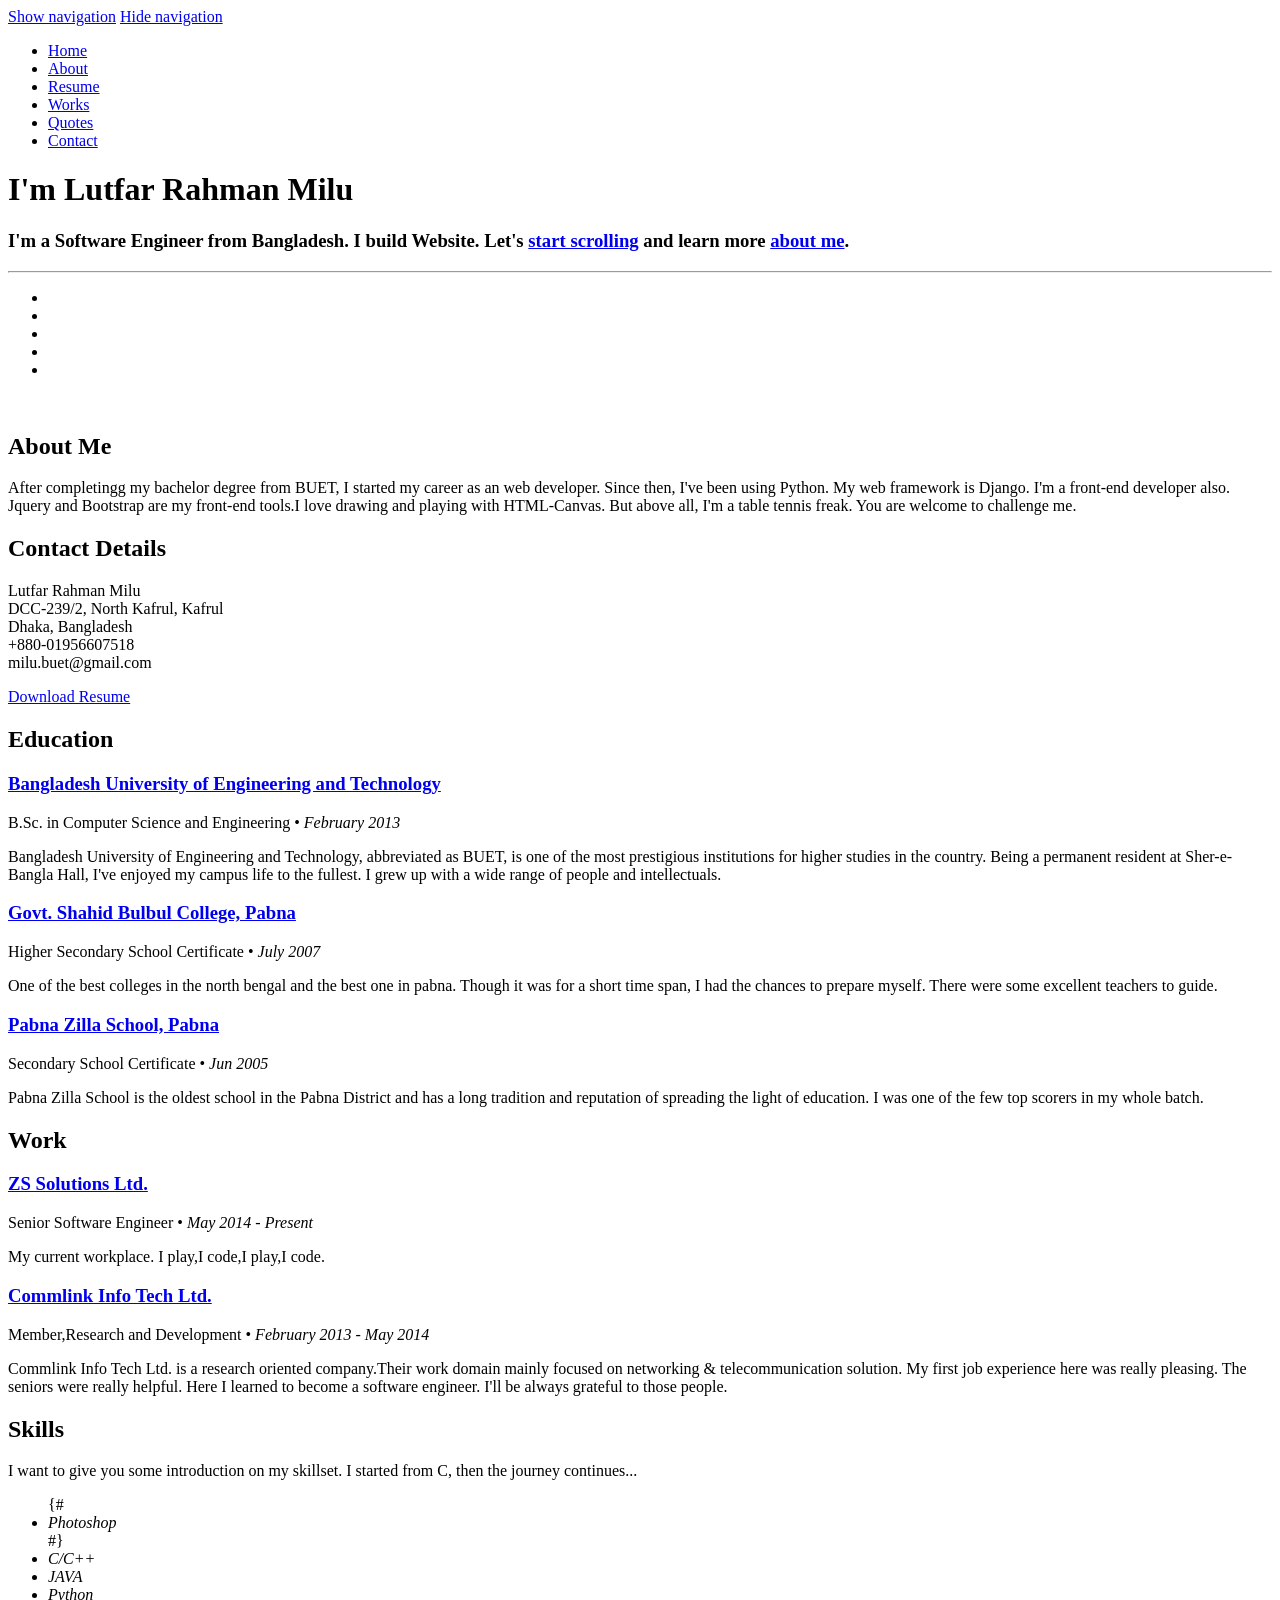
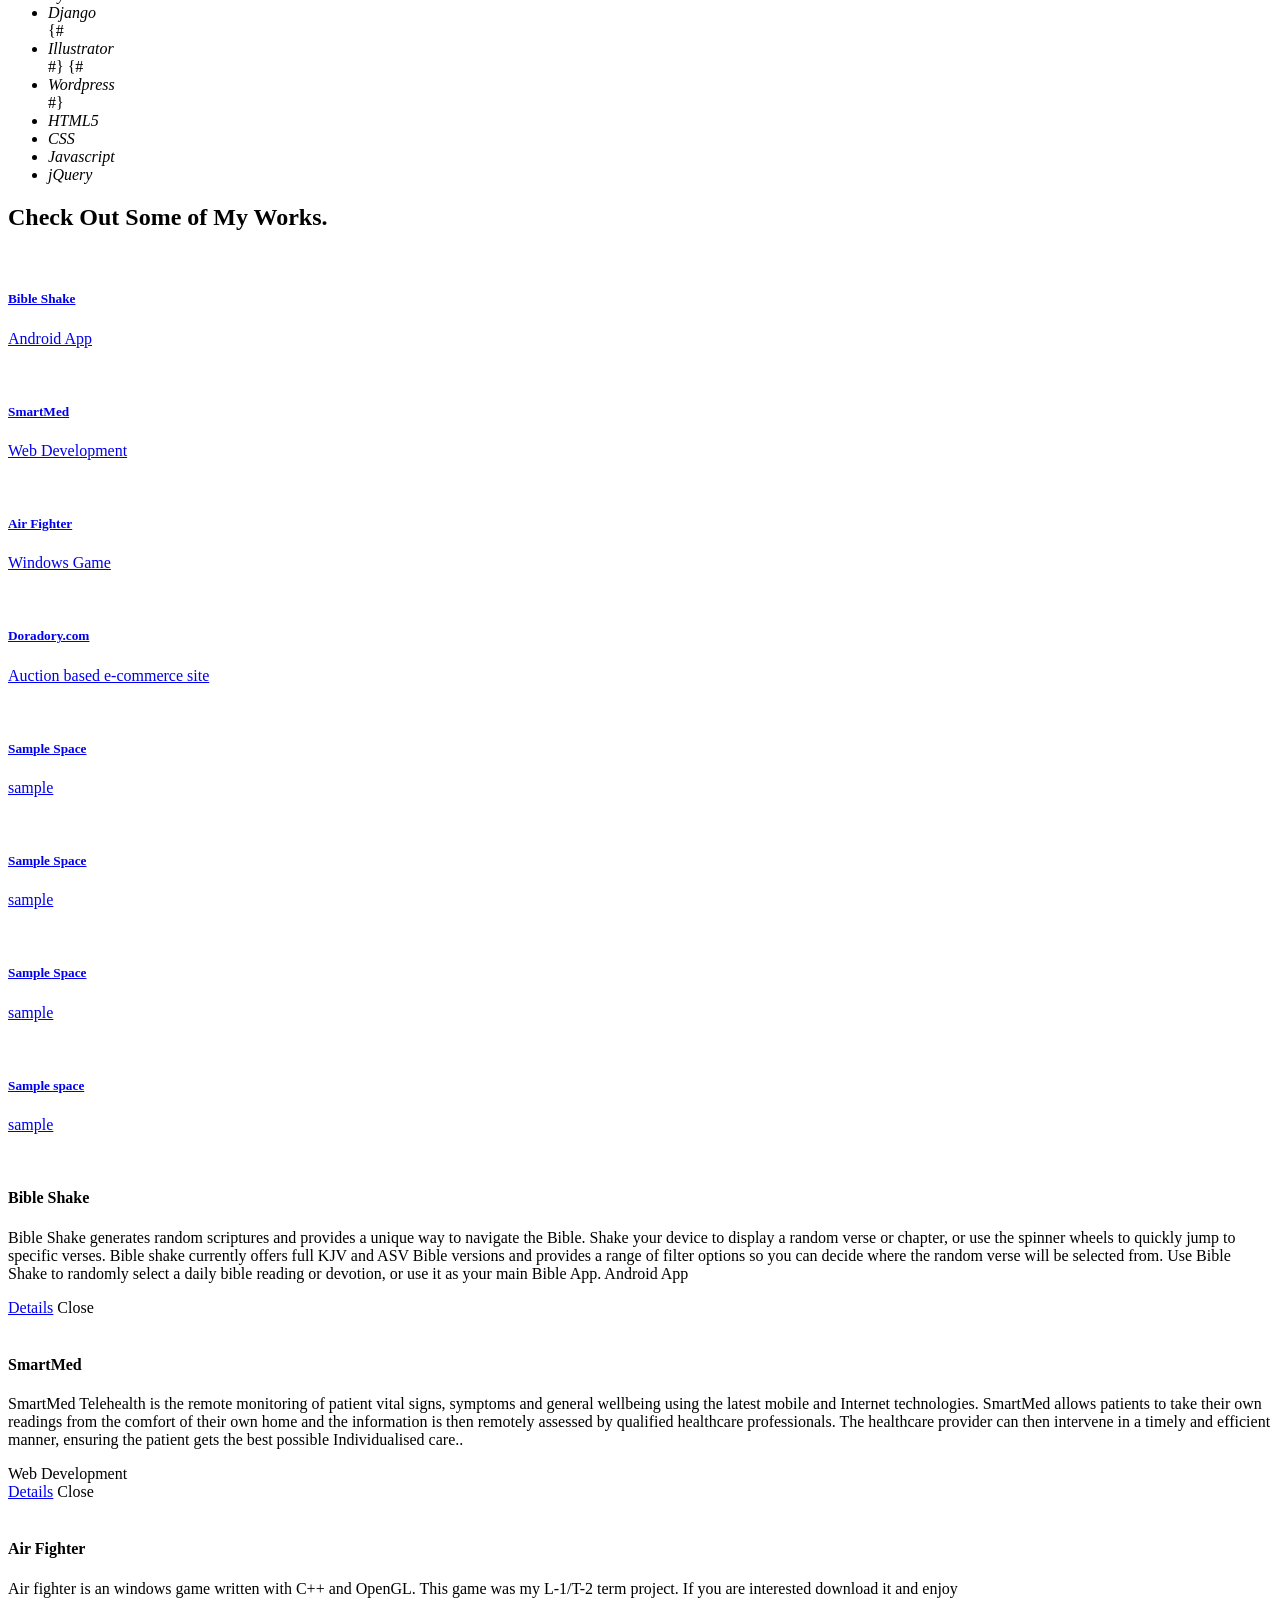
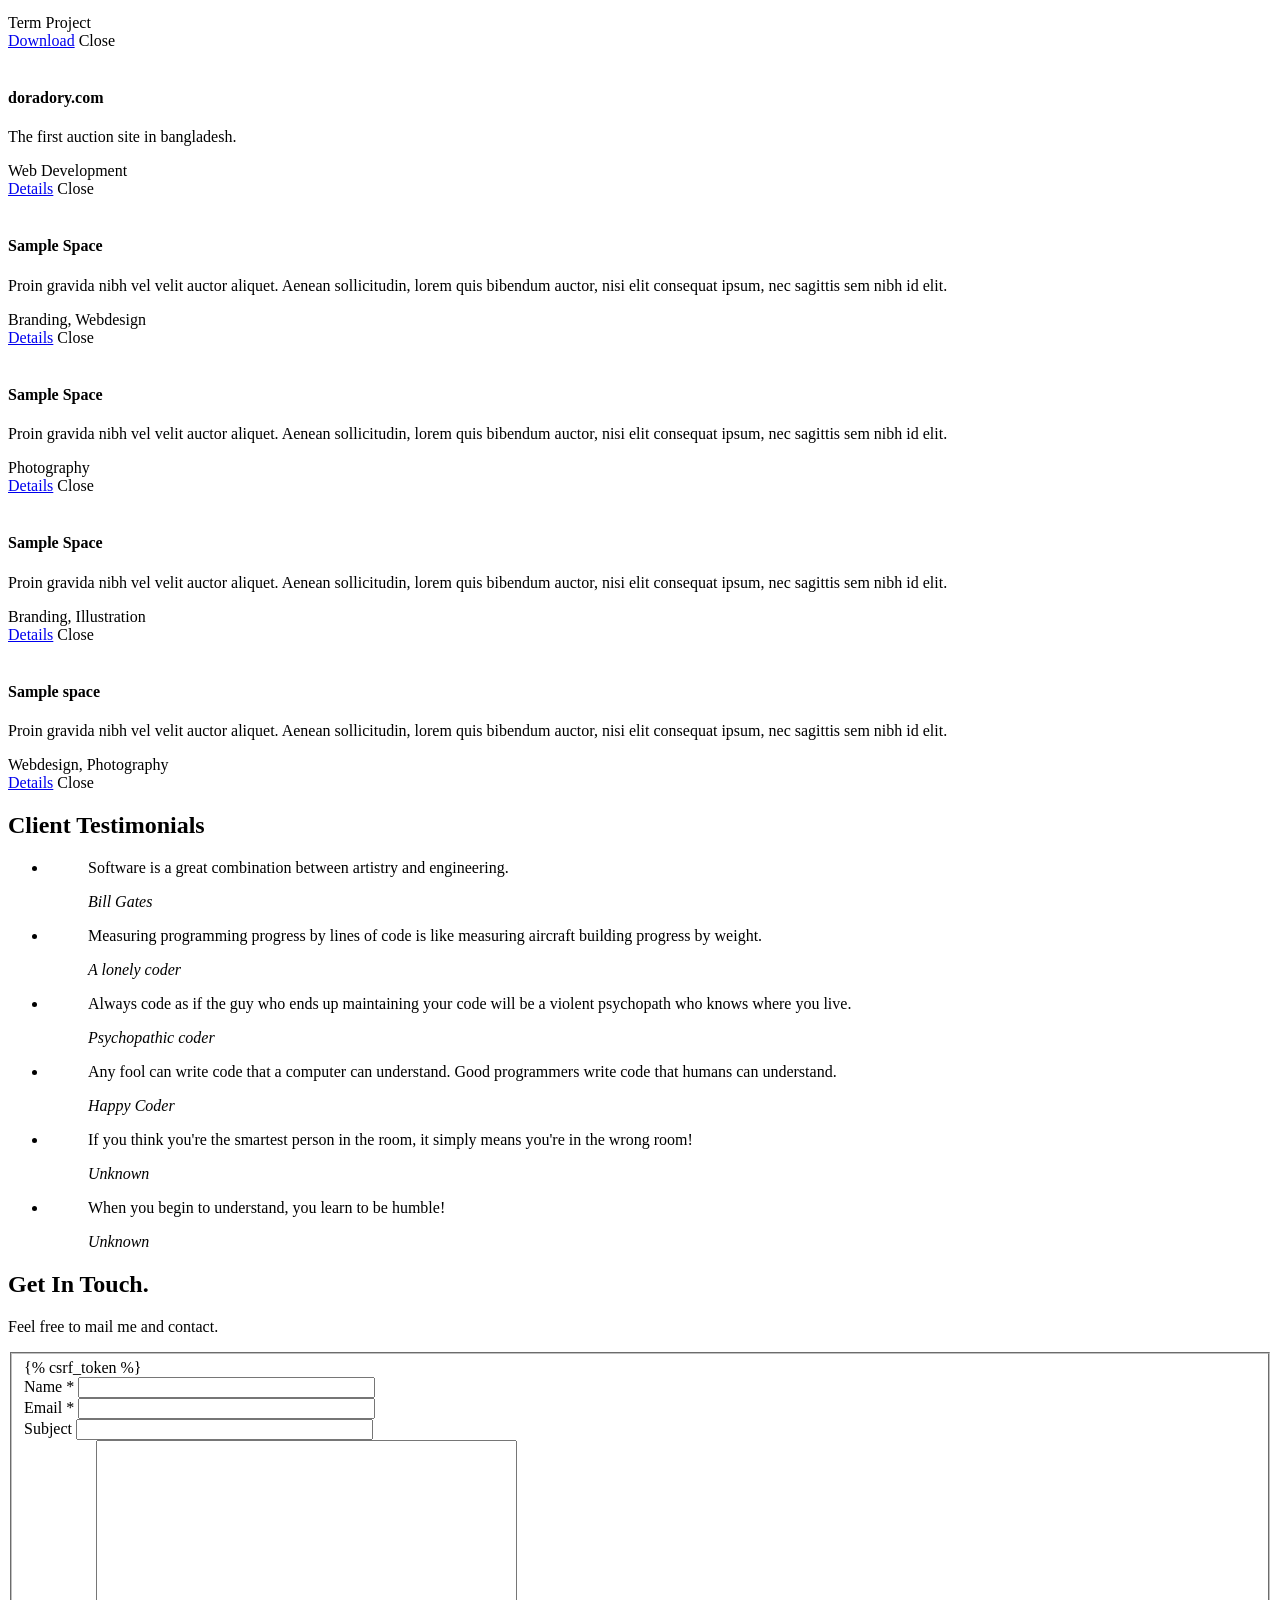
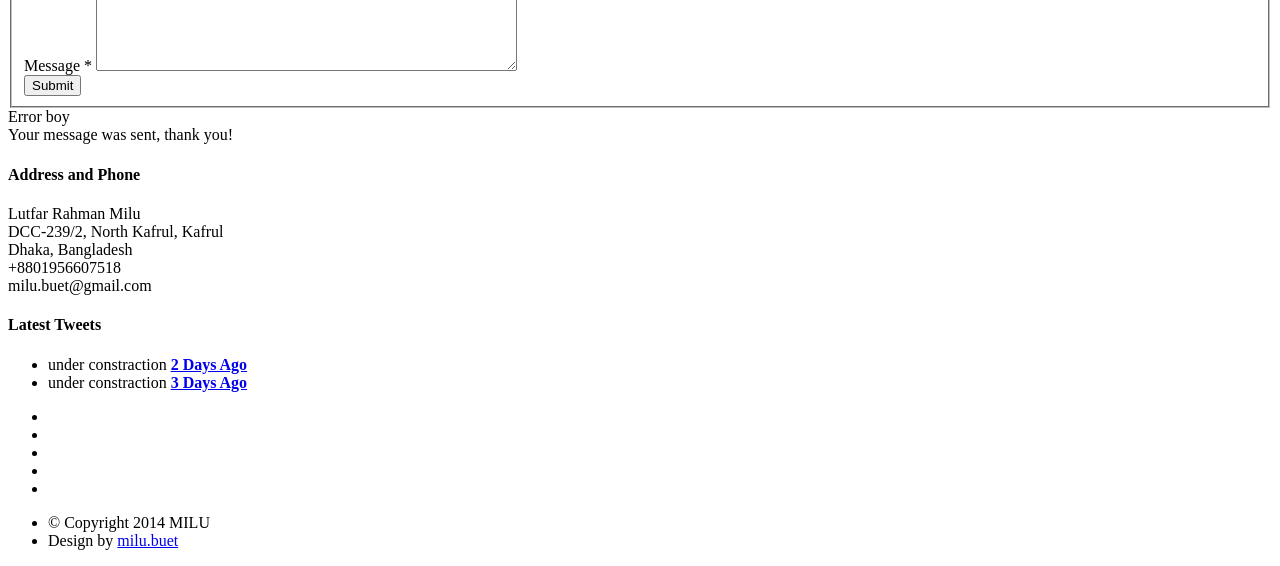
==== templates/OnePage/index.html @ 44014451 "28 up" ====
<!DOCTYPE html>
<!--[if lt IE 8 ]><html class="no-js ie ie7" lang="en"> <![endif]-->
<!--[if IE 8 ]><html class="no-js ie ie8" lang="en"> <![endif]-->
<!--[if (gte IE 8)|!(IE)]><!--><html class="no-js" lang="en"> <!--<![endif]-->
<head>

   <!--- Basic Page Needs
   ================================================== -->
   <meta charset="utf-8">
	<title>Lutfar Rahman Milu</title>
	<meta name="description" content="">
	<meta name="author" content="milu" >

   <!-- Mobile Specific Metas
   ================================================== -->
	<meta name="viewport" content="width=device-width, initial-scale=1, maximum-scale=1">

	<!-- CSS
    ================================================== -->
   <link rel="stylesheet" href="static/OnePage/css/default.css">
	<link rel="stylesheet" href="static/OnePage/css/layout.css">
   <link rel="stylesheet" href="static/OnePage/css/media-queries.css">
   <link rel="stylesheet" href="static/OnePage/css/magnific-popup.css">

   <!-- Script
   ================================================== -->
	<script src="static/OnePage/js/modernizr.js"></script>

   <!-- Favicons
	================================================== -->
	<link rel="shortcut icon" href="static/OnePage/favicon.png" >

</head>

<body>

   <!-- Header
   ================================================== -->
   <header id="home">

      <nav id="nav-wrap">

         <a class="mobile-btn" href="#nav-wrap" title="Show navigation">Show navigation</a>
	      <a class="mobile-btn" href="#" title="Hide navigation">Hide navigation</a>

         <ul id="nav" class="nav">
            <li class="current"><a class="smoothscroll" href="#home">Home</a></li>
            <li><a class="smoothscroll" href="#about">About</a></li>
	         <li><a class="smoothscroll" href="#resume">Resume</a></li>
            <li><a class="smoothscroll" href="#portfolio">Works</a></li>
            <li><a class="smoothscroll" href="#testimonials">Quotes</a></li>
            <li><a class="smoothscroll" href="#contact">Contact</a></li>
         </ul> <!-- end #nav -->

      </nav> <!-- end #nav-wrap -->

      <div class="row banner">
         <div class="banner-text">
            <h1 class="responsive-headline">I'm Lutfar Rahman Milu</h1>
            <h3>I'm a <span>Software Engineer</span> from <span>Bangladesh</span>. I build <span>Website</span>.
             Let's <a class="smoothscroll" href="#about">start scrolling</a>
            and learn more <a class="smoothscroll" href="#about">about me</a>.</h3>
            <hr />
            <ul class="social">
               <li><a href="https://www.facebook.com/milu.buet"><i class="fa fa-facebook"></i></a></li>
               <li><a href="https://www.twitter.com/milu_buet"><i class="fa fa-twitter"></i></a></li>
               <li><a href="https://plus.google.com/u/0/+LutfarRahmanMilu"><i class="fa fa-google-plus"></i></a></li>
               <li><a href="https://www.linkedin.com/profile/view?id=76467969"><i class="fa fa-linkedin"></i></a></li>
               <li><a href="#"><i class="fa fa-skype"></i></a></li>
            </ul>
         </div>
      </div>

      <p class="scrolldown">
         <a class="smoothscroll" href="#about"><i class="icon-down-circle"></i></a>
      </p>

   </header> <!-- Header End -->


   <!-- About Section
   ================================================== -->
   <section id="about">

      <div class="row">

         <div class="three columns">

            <img class="profile-pic"  src="static/OnePage/images/profilepic_milu.jpg" alt="" />

         </div>

         <div class="nine columns main-col">

            <h2>About Me</h2>

            <p>After completingg my bachelor degree from BUET, I started my career as an web developer. Since then, I've been using Python.
             My web framework is Django. I'm a front-end developer also. Jquery and Bootstrap are my front-end tools.I love drawing and playing with HTML-Canvas.
             But above all, I'm a table tennis freak. You are welcome to challenge me.
            </p>

            <div class="row">

               <div class="columns contact-details">

                  <h2>Contact Details</h2>
                  <p class="address">
						   <span>Lutfar Rahman Milu</span><br>
						   <span>DCC-239/2, North Kafrul, Kafrul<br>
						          Dhaka, Bangladesh
                     </span><br>
						   <span>+880-01956607518</span><br>
                     <span>milu.buet@gmail.com</span>
					   </p>

               </div>

               <div class="columns download">
                  <p>
                     <a href="static/OnePage/pdf/Resume_Milu.pdf" class="button"><i class="fa fa-download"></i>Download Resume</a>
                  </p>
               </div>

            </div> <!-- end row -->

         </div> <!-- end .main-col -->

      </div>

   </section> <!-- About Section End-->


   <!-- Resume Section
   ================================================== -->
   <section id="resume">

      <!-- Education
      ----------------------------------------------- -->
      <div class="row education">

         <div class="three columns header-col">
            <h1><span>Education</span></h1>
         </div>

         <div class="nine columns main-col">

            <div class="row item">

               <div class="twelve columns">

                  <h3><a href="http://www.buet.ac.bd/">Bangladesh University of Engineering and Technology</a></h3>
                  <p class="info">B.Sc. in Computer Science and Engineering <span>&bull;</span> <em class="date">February 2013</em></p>

                  <p>
                   Bangladesh University of Engineering and Technology, abbreviated as BUET, is one of the most prestigious institutions for higher studies in the country.
                   Being a permanent resident at Sher-e-Bangla Hall, I've enjoyed my campus life to the fullest. I grew up with a wide range of people and intellectuals.
                  </p>

               </div>

            </div> <!-- item end -->
             <div class="row item">

               <div class="twelve columns">

                  <h3><a href="http://gsbcp.gov.bd/">Govt. Shahid Bulbul College, Pabna</a></h3>
                  <p class="info">Higher Secondary School Certificate <span>&bull;</span> <em class="date">July 2007</em></p>

                  <p>
                   One of the best colleges in the north bengal and the best one in pabna. Though it was for a short time span, I had the chances to prepare myself.
                   There were some excellent teachers to guide.
                  </p>

               </div>

            </div> <!-- item end -->
             <div class="row item">

               <div class="twelve columns">

                  <h3><a href="http://pabnazillaschool.com/">Pabna Zilla School, Pabna</a></h3>
                  <p class="info">Secondary School Certificate <span>&bull;</span> <em class="date">Jun 2005</em></p>

                  <p>
                   Pabna Zilla School is the oldest school in the Pabna District and has a long tradition and reputation of spreading the light of education.
                   I was one of the few top scorers in my whole batch.
                  </p>

               </div>

            </div> <!-- item end -->

         </div> <!-- main-col end -->

      </div> <!-- End Education -->


      <!-- Work
      ----------------------------------------------- -->
      <div class="row work">

         <div class="three columns header-col">
            <h1><span>Work</span></h1>
         </div>

         <div class="nine columns main-col">

            <div class="row item">

               <div class="twelve columns">

                  <h3><a href="http://zssbd.com/">ZS Solutions Ltd.</a></h3>
                  <p class="info">Senior Software Engineer <span>&bull;</span> <em class="date">May 2014 - Present</em></p>

                  <p>
                  My current workplace. I play,I code,I play,I code.
                  </p>

               </div>

            </div> <!-- item end -->

            <div class="row item">

               <div class="twelve columns">

                  <h3><a href="http://www.commlinkinfotech.com/showDocument.php?documentid=100"> Commlink Info Tech Ltd. </a></h3>
                  <p class="info">Member,Research and Development <span>&bull;</span> <em class="date">February 2013 - May 2014</em></p>

                  <p>
                  Commlink Info Tech Ltd. is a research oriented company.Their work domain mainly focused on networking & telecommunication solution. My first job experience here was really pleasing.
                  The seniors were really helpful. Here I learned to become a software engineer. I'll be always grateful to those people.

                  </p>

               </div>

            </div> <!-- item end -->

         </div> <!-- main-col end -->

      </div> <!-- End Work -->


      <!-- Skills
      ----------------------------------------------- -->
      <div class="row skill">

         <div class="three columns header-col">
            <h1><span>Skills</span></h1>
         </div>

         <div class="nine columns main-col">

            <p>I want to give you some introduction on my skillset. I started from C, then the journey continues...
            </p>

				<div class="bars">

				   <ul class="skills">
{#					   <li><span class="bar-expand photoshop"></span><em>Photoshop</em></li>#}
                       <li><span class="bar-expand cp"></span><em>C/C++</em></li>
                       <li><span class="bar-expand java"></span><em>JAVA</em></li>
                       <li><span class="bar-expand python"></span><em>Python</em></li>
                        <li><span class="bar-expand django"></span><em>Django</em></li>
{#                  <li><span class="bar-expand illustrator"></span><em>Illustrator</em></li>#}
{#						<li><span class="bar-expand wordpress"></span><em>Wordpress</em></li>#}
                        <li><span class="bar-expand html5"></span><em>HTML5</em></li>
						<li><span class="bar-expand css"></span><em>CSS</em></li>

                       <li><span class="bar-expand javascript"></span><em>Javascript</em></li>
                        <li><span class="bar-expand jquery"></span><em>jQuery</em></li>
					</ul>

				</div><!-- end skill-bars -->

			</div> <!-- main-col end -->

      </div> <!-- End skills -->

   </section> <!-- Resume Section End-->


   <!-- Portfolio Section
   ================================================== -->
   <section id="portfolio">

      <div class="row">

         <div class="twelve columns collapsed">

            <h1>Check Out Some of My Works.</h1>

            <!-- portfolio-wrapper -->
            <div id="portfolio-wrapper" class="bgrid-quarters s-bgrid-thirds cf">

          	   <div class="columns portfolio-item">
                  <div class="item-wrap">

                     <a href="#modal-01" title="">
                        <img alt="" src="https://lh6.ggpht.com/ytbzPEeouGRseP4oQECtNbIgaPqkWL7VgM-HASgXlgfuNpdRfbXS5bpcD6xOm6dcdw=w300-rw">
                        <div class="overlay">
                           <div class="portfolio-item-meta">
          					      <h5>Bible Shake</h5>
                              <p>Android App</p>
          					   </div>
                        </div>
                        <div class="link-icon"><i class="icon-plus"></i></div>
                     </a>

                  </div>
          		</div> <!-- item end -->

               <div class="columns portfolio-item">
                  <div class="item-wrap">

                     <a href="#modal-02" title="">
                        <img alt="" src="static/OnePage/others/smartmed2.jpg">
                        <div class="overlay">
                           <div class="portfolio-item-meta">
          					      <h5>SmartMed</h5>
                              <p>Web Development</p>
          					   </div>
                        </div>
                        <div class="link-icon"><i class="icon-plus"></i></div>
                     </a>

                  </div>
          		</div> <!-- item end -->

               <div class="columns portfolio-item">
                  <div class="item-wrap">

                     <a href="#modal-03" title="">
                        <img alt="" src="static/OnePage/others/Fighterplan4.bmp">
                        <div class="overlay">
                           <div class="portfolio-item-meta">
          					      <h5>Air Fighter</h5>
                              <p>Windows Game</p>
          					   </div>
                        </div>
                        <div class="link-icon"><i class="icon-plus"></i></div>
                     </a>

                  </div>
          		</div> <!-- item end -->

               <div class="columns portfolio-item">
                  <div class="item-wrap">

                     <a href="#modal-04" title="">
                        <img alt="" src="static/OnePage/others/Doradory.png">
                        <div class="overlay">
                           <div class="portfolio-item-meta">
          					      <h5>Doradory.com</h5>
                              <p>Auction based e-commerce site</p>
          					   </div>
                        </div>
                        <div class="link-icon"><i class="icon-plus"></i></div>
                     </a>

                  </div>
          		</div> <!-- item end -->

               <div class="columns portfolio-item">
                  <div class="item-wrap">

                     <a href="#modal-05" title="">
                        <img alt="" src="static/OnePage/images/portfolio/farmerboy.jpg">
                        <div class="overlay">
                           <div class="portfolio-item-meta">
          					      <h5>Sample Space</h5>
                              <p>sample</p>
          					   </div>
                        </div>
                        <div class="link-icon"><i class="icon-plus"></i></div>
                     </a>

                  </div>
          		</div> <!-- item end -->

               <div class="columns portfolio-item">
                  <div class="item-wrap">

                     <a href="#modal-06" title="">
                        <img alt="" src="static/OnePage/images/portfolio/girl.jpg">
                        <div class="overlay">
                           <div class="portfolio-item-meta">
          					      <h5>Sample Space</h5>
                              <p>sample</p>
          					   </div>
                        </div>
                        <div class="link-icon"><i class="icon-plus"></i></div>
                     </a>

                  </div>
          		</div> <!-- item end -->

               <div class="columns portfolio-item">
                  <div class="item-wrap">

                     <a href="#modal-07" title="">
                        <img alt="" src="static/OnePage/images/portfolio/origami.jpg">
                        <div class="overlay">
                           <div class="portfolio-item-meta">
          					      <h5>Sample Space</h5>
                              <p>sample</p>
          					   </div>
                        </div>
                        <div class="link-icon"><i class="icon-plus"></i></div>
                     </a>

                  </div>
          		</div> <!-- item end -->

               <div class="columns portfolio-item">
                  <div class="item-wrap">

                     <a href="#modal-08" title="">
                        <img alt="" src="static/OnePage/images/portfolio/retrocam.jpg">
                        <div class="overlay">
                           <div class="portfolio-item-meta">
          					      <h5>Sample space</h5>
                              <p>sample</p>
          					   </div>
                        </div>
                        <div class="link-icon"><i class="icon-plus"></i></div>
                     </a>

                  </div>
          		</div>  <!-- item end -->

            </div> <!-- portfolio-wrapper end -->

         </div> <!-- twelve columns end -->


         <!-- Modal Popup
	      --------------------------------------------------------------- -->

         <div id="modal-01" class="popup-modal mfp-hide">

		      <img class="scale-with-grid" src="https://lh6.ggpht.com/ytbzPEeouGRseP4oQECtNbIgaPqkWL7VgM-HASgXlgfuNpdRfbXS5bpcD6xOm6dcdw=w300-rw" alt="" />

		      <div class="description-box">
			      <h4>Bible Shake</h4>
			      <p>Bible Shake generates random scriptures and provides a unique way to navigate the Bible. Shake your device to display a random verse or chapter, or use the spinner wheels to quickly jump to specific verses.
                    Bible shake currently offers full KJV and ASV Bible versions and provides a range of filter options so you can decide where the random verse will be selected from.
                    Use Bible Shake to randomly select a daily bible reading or devotion, or use it as your main Bible App.
                    <span class="categories"><i class="fa fa-tag"></i>Android App</span>
		      </div>

            <div class="link-box">
               <a href="https://play.google.com/store/apps/details?id=com.appit.bibleshake.free&hl=en">Details</a>
		         <a class="popup-modal-dismiss">Close</a>
            </div>

	      </div><!-- modal-01 End -->

         <div id="modal-02" class="popup-modal mfp-hide">

		      <img class="scale-with-grid" src="static/OnePage/others/smartmed.jpg" alt="" />

		      <div class="description-box">
			      <h4>SmartMed</h4>
			      <p>SmartMed Telehealth is the remote monitoring of patient vital signs, symptoms and general wellbeing using the latest mobile and Internet technologies. SmartMed allows patients to take their own readings from the comfort of their own home and the information is then remotely assessed by qualified healthcare professionals. The healthcare provider can then intervene in a timely and efficient manner, ensuring the patient gets the best possible Individualised care..</p>
               <span class="categories"><i class="fa fa-tag"></i>Web Development</span>
		      </div>

            <div class="link-box">
               <a href="http://smartmedbd.com/">Details</a>
		         <a class="popup-modal-dismiss">Close</a>
            </div>

	      </div><!-- modal-02 End -->

         <div id="modal-03" class="popup-modal mfp-hide">

		      <img class="scale-with-grid" src="static/OnePage/others/Fighterplan4.bmp" alt="" />

		      <div class="description-box">
			      <h4>Air Fighter</h4>
			      <p>Air fighter is an windows game written with C++ and OpenGL. This game was my L-1/T-2 term project. If you are interested download it and enjoy</p>
               <span class="categories"><i class="fa fa-tag"></i>Term Project</span>
		      </div>

            <div class="link-box">
               <a href="static/OnePage/others/AirFighter.zip">Download</a>
		         <a class="popup-modal-dismiss">Close</a>
            </div>

	      </div><!-- modal-03 End -->

         <div id="modal-04" class="popup-modal mfp-hide">

		      <img class="scale-with-grid" src="static/OnePage/others/Doradory.png" alt="" />

		      <div class="description-box">
			      <h4>doradory.com</h4>
			      <p>The first auction site in bangladesh.</p>
               <span class="categories"><i class="fa fa-tag"></i>Web Development</span>
		      </div>

            <div class="link-box">
               <a href="http://www.doradory.com/">Details</a>
		         <a class="popup-modal-dismiss">Close</a>
            </div>

	      </div><!-- modal-04 End -->

         <div id="modal-05" class="popup-modal mfp-hide">

		      <img class="scale-with-grid" src="static/OnePage/images/portfolio/modals/m-farmerboy.jpg" alt="" />

		      <div class="description-box">
			      <h4>Sample Space</h4>
			      <p>Proin gravida nibh vel velit auctor aliquet. Aenean sollicitudin, lorem quis bibendum auctor, nisi elit consequat ipsum, nec sagittis sem nibh id elit.</p>
               <span class="categories"><i class="fa fa-tag"></i>Branding, Webdesign</span>
		      </div>

            <div class="link-box">
               <a href="http://www.behance.net">Details</a>
		         <a class="popup-modal-dismiss">Close</a>
            </div>

	      </div><!-- modal-05 End -->

         <div id="modal-06" class="popup-modal mfp-hide">

		      <img class="scale-with-grid" src="static/OnePage/images/portfolio/modals/m-girl.jpg" alt="" />

		      <div class="description-box">
			      <h4>Sample Space</h4>
			      <p>Proin gravida nibh vel velit auctor aliquet. Aenean sollicitudin, lorem quis bibendum auctor, nisi elit consequat ipsum, nec sagittis sem nibh id elit.</p>
               <span class="categories"><i class="fa fa-tag"></i>Photography</span>
		      </div>

            <div class="link-box">
               <a href="http://www.behance.net">Details</a>
		         <a class="popup-modal-dismiss">Close</a>
            </div>

	      </div><!-- modal-06 End -->

         <div id="modal-07" class="popup-modal mfp-hide">

		      <img class="scale-with-grid" src="static/OnePage/images/portfolio/modals/m-origami.jpg" alt="" />

		      <div class="description-box">
			      <h4>Sample Space</h4>
			      <p>Proin gravida nibh vel velit auctor aliquet. Aenean sollicitudin, lorem quis bibendum auctor, nisi elit consequat ipsum, nec sagittis sem nibh id elit.</p>
               <span class="categories"><i class="fa fa-tag"></i>Branding, Illustration</span>
		      </div>

            <div class="link-box">
               <a href="http://www.behance.net">Details</a>
		         <a class="popup-modal-dismiss">Close</a>
            </div>

	      </div><!-- modal-07 End -->

         <div id="modal-08" class="popup-modal mfp-hide">

		      <img class="scale-with-grid" src="static/OnePage/images/portfolio/modals/m-retrocam.jpg" alt="" />

		      <div class="description-box">
			      <h4>Sample space</h4>
			      <p>Proin gravida nibh vel velit auctor aliquet. Aenean sollicitudin, lorem quis bibendum auctor, nisi elit consequat ipsum, nec sagittis sem nibh id elit.</p>
               <span class="categories"><i class="fa fa-tag"></i>Webdesign, Photography</span>
		      </div>

            <div class="link-box">
               <a href="http://www.behance.net">Details</a>
		         <a class="popup-modal-dismiss">Close</a>
            </div>

	      </div><!-- modal-01 End -->


      </div> <!-- row End -->

   </section> <!-- Portfolio Section End-->


   <!-- Testimonials Section
   ================================================== -->
   <section id="testimonials">

      <div class="text-container">

         <div class="row">

            <div class="two columns header-col">

               <h1><span>Client Testimonials</span></h1>

            </div>

            <div class="ten columns flex-container">

               <div class="flexslider">

                  <ul class="slides">

                     <li>
                        <blockquote>
                           <p>Software is a great combination between artistry and engineering.
                           </p>
                           <cite>Bill Gates</cite>
                        </blockquote>
                     </li> <!-- slide ends -->

                      <li>
                        <blockquote>
                           <p>Measuring programming progress by lines of code is like measuring aircraft building progress by weight.
                           </p>
                           <cite>A lonely coder</cite>
                        </blockquote>
                     </li> <!-- slide ends -->

                     <li>
                        <blockquote>
                           <p>Always code as if the guy who ends up maintaining your code will be a violent psychopath who knows where you live.
                           </p>
                           <cite>Psychopathic coder</cite>
                        </blockquote>
                     </li> <!-- slide ends -->

                      <li>
                        <blockquote>
                           <p>Any fool can write code that a computer can understand. Good programmers write code that humans can understand.
                           </p>
                           <cite>Happy Coder</cite>
                        </blockquote>
                     </li> <!-- slide ends -->

                     <li>
                        <blockquote>
                           <p>If you think you're the smartest person in the room, it simply means you're in the wrong room!
                           </p>
                           <cite>Unknown</cite>
                        </blockquote>
                     </li> <!-- slide ends -->

                     <li>
                        <blockquote>
                           <p>When you begin to understand, you learn to be humble!
                           </p>
                           <cite>Unknown</cite>
                        </blockquote>
                     </li> <!-- slide ends -->

                  </ul>

               </div> <!-- div.flexslider ends -->

            </div> <!-- div.flex-container ends -->

         </div> <!-- row ends -->

       </div>  <!-- text-container ends -->

   </section> <!-- Testimonials Section End-->


   <!-- Contact Section
   ================================================== -->
   <section id="contact">

         <div class="row section-head">

            <div class="two columns header-col">

               <h1><span>Get In Touch.</span></h1>

            </div>

            <div class="ten columns">

                  <p class="lead">Feel free to mail me and contact.
                  </p>

            </div>

         </div>

         <div class="row">

            <div class="eight columns">

               <!-- form -->
               <form action="sendEmail" method="post" id="contactForm" name="contactForm">
					<fieldset>
                    {% csrf_token %}

                  <div>
						   <label for="contactName">Name <span class="required">*</span></label>
						   <input type="text" value="" size="35" id="contactName" name="contactName">
                  </div>

                  <div>
						   <label for="contactEmail">Email <span class="required">*</span></label>
						   <input type="text" value="" size="35" id="contactEmail" name="contactEmail">
                  </div>

                  <div>
						   <label for="contactSubject">Subject</label>
						   <input type="text" value="" size="35" id="contactSubject" name="contactSubject">
                  </div>

                  <div>
                     <label for="contactMessage">Message <span class="required">*</span></label>
                     <textarea cols="50" rows="15" id="contactMessage" name="contactMessage"></textarea>
                  </div>

                  <div>
                     <button class="submit">Submit</button>
                     <span id="image-loader">
                        <img alt="" src="static/OnePage/images/loader.gif">
                     </span>
                  </div>

					</fieldset>
				   </form> <!-- Form End -->

               <!-- contact-warning -->
               <div id="message-warning"> Error boy</div>
               <!-- contact-success -->
				   <div id="message-success">
                  <i class="fa fa-check"></i>Your message was sent, thank you!<br>
				   </div>

            </div>


            <aside class="four columns footer-widgets">

               <div class="widget widget_contact">

					   <h4>Address and Phone</h4>
					   <p class="address">
						   Lutfar Rahman Milu<br>
						   DCC-239/2, North Kafrul, Kafrul<br>
						   Dhaka, Bangladesh <br>
						   <span>+8801956607518</span><br>
						   <span>milu.buet@gmail.com</span>
					   </p>

				   </div>

               <div class="widget widget_tweets">

                  <h4 class="widget-title">Latest Tweets</h4>

                  <ul id="twitter">
                     <li>
                        <span>
                        under constraction

                        </span>
                        <b><a href="#">2 Days Ago</a></b>
                     </li>
                     <li>
                        <span>
                         under constraction

                        </span>
                        <b><a href="#">3 Days Ago</a></b>
                     </li>
                  </ul>

		         </div>

            </aside>

      </div>

   </section> <!-- Contact Section End-->


   <!-- footer
   ================================================== -->
   <footer>

      <div class="row">

         <div class="twelve columns">

            <ul class="social-links">
               <li><a href="https://www.facebook.com/milu.buet"><i class="fa fa-facebook"></i></a></li>
               <li><a href="https://www.twitter.com/milu_buet"><i class="fa fa-twitter"></i></a></li>
               <li><a href="https://plus.google.com/u/0/+LutfarRahmanMilu"><i class="fa fa-google-plus"></i></a></li>
               <li><a href="https://www.linkedin.com/profile/view?id=76467969"><i class="fa fa-linkedin"></i></a></li>
               <li><a href="#"><i class="fa fa-skype"></i></a></li>
            </ul>

            <ul class="copyright">
               <li>&copy; Copyright 2014 MILU</li>
               <li>Design by <a title="milu.buet" href="#">milu.buet</a></li>
            </ul>

         </div>

         <div id="go-top"><a class="smoothscroll" title="Back to Top" href="#home"><i class="icon-up-open"></i></a></div>

      </div>

   </footer> <!-- Footer End-->

   <!-- Java Script
   ================================================== -->
   <script src="http://ajax.googleapis.com/ajax/libs/jquery/1.10.2/jquery.min.js"></script>
   <script>window.jQuery || document.write('<script src="js/jquery-1.10.2.min.js"><\/script>')</script>
   <script type="text/javascript" src="static/OnePage/js/jquery-migrate-1.2.1.min.js"></script>

   <script src="static/OnePage/js/jquery.flexslider.js"></script>
   <script src="static/OnePage/js/waypoints.js"></script>
   <script src="static/OnePage/js/jquery.fittext.js"></script>
   <script src="static/OnePage/js/magnific-popup.js"></script>
   <script src="static/OnePage/js/init.js"></script>

</body>

</html>
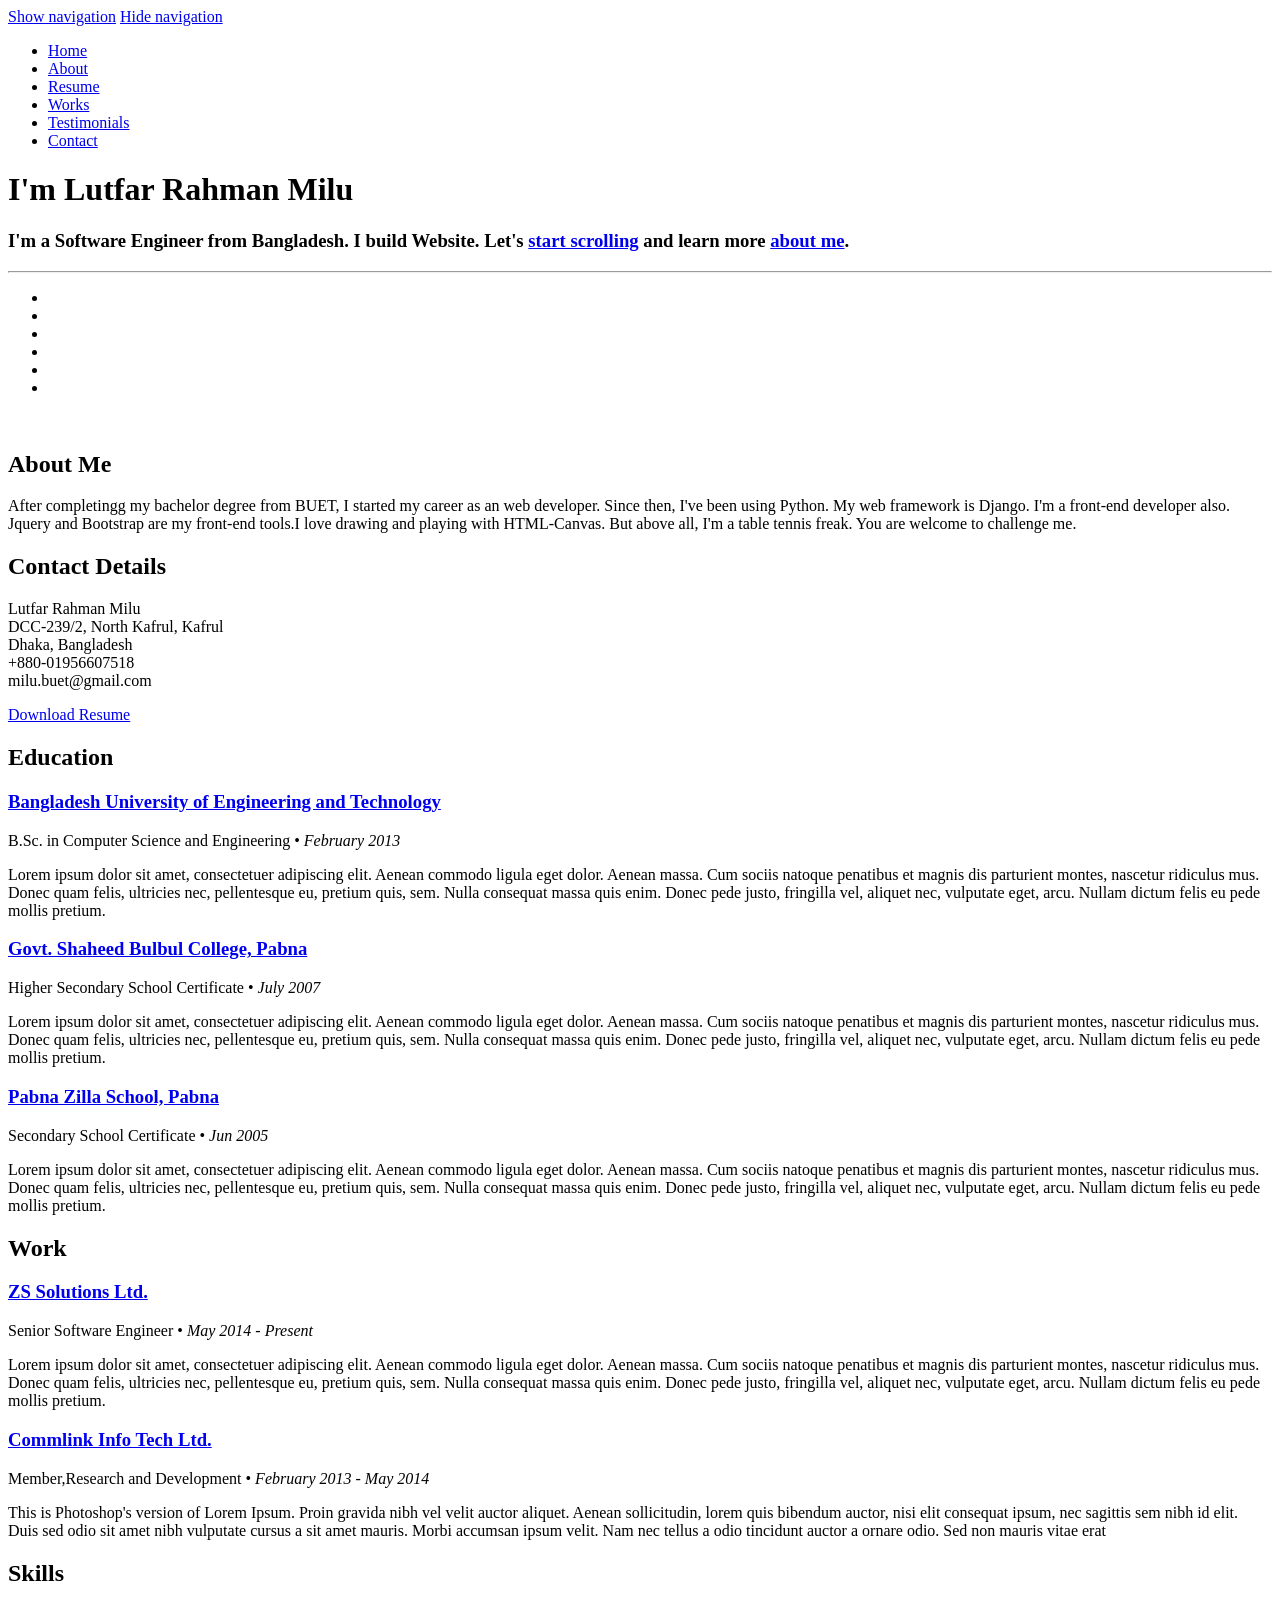
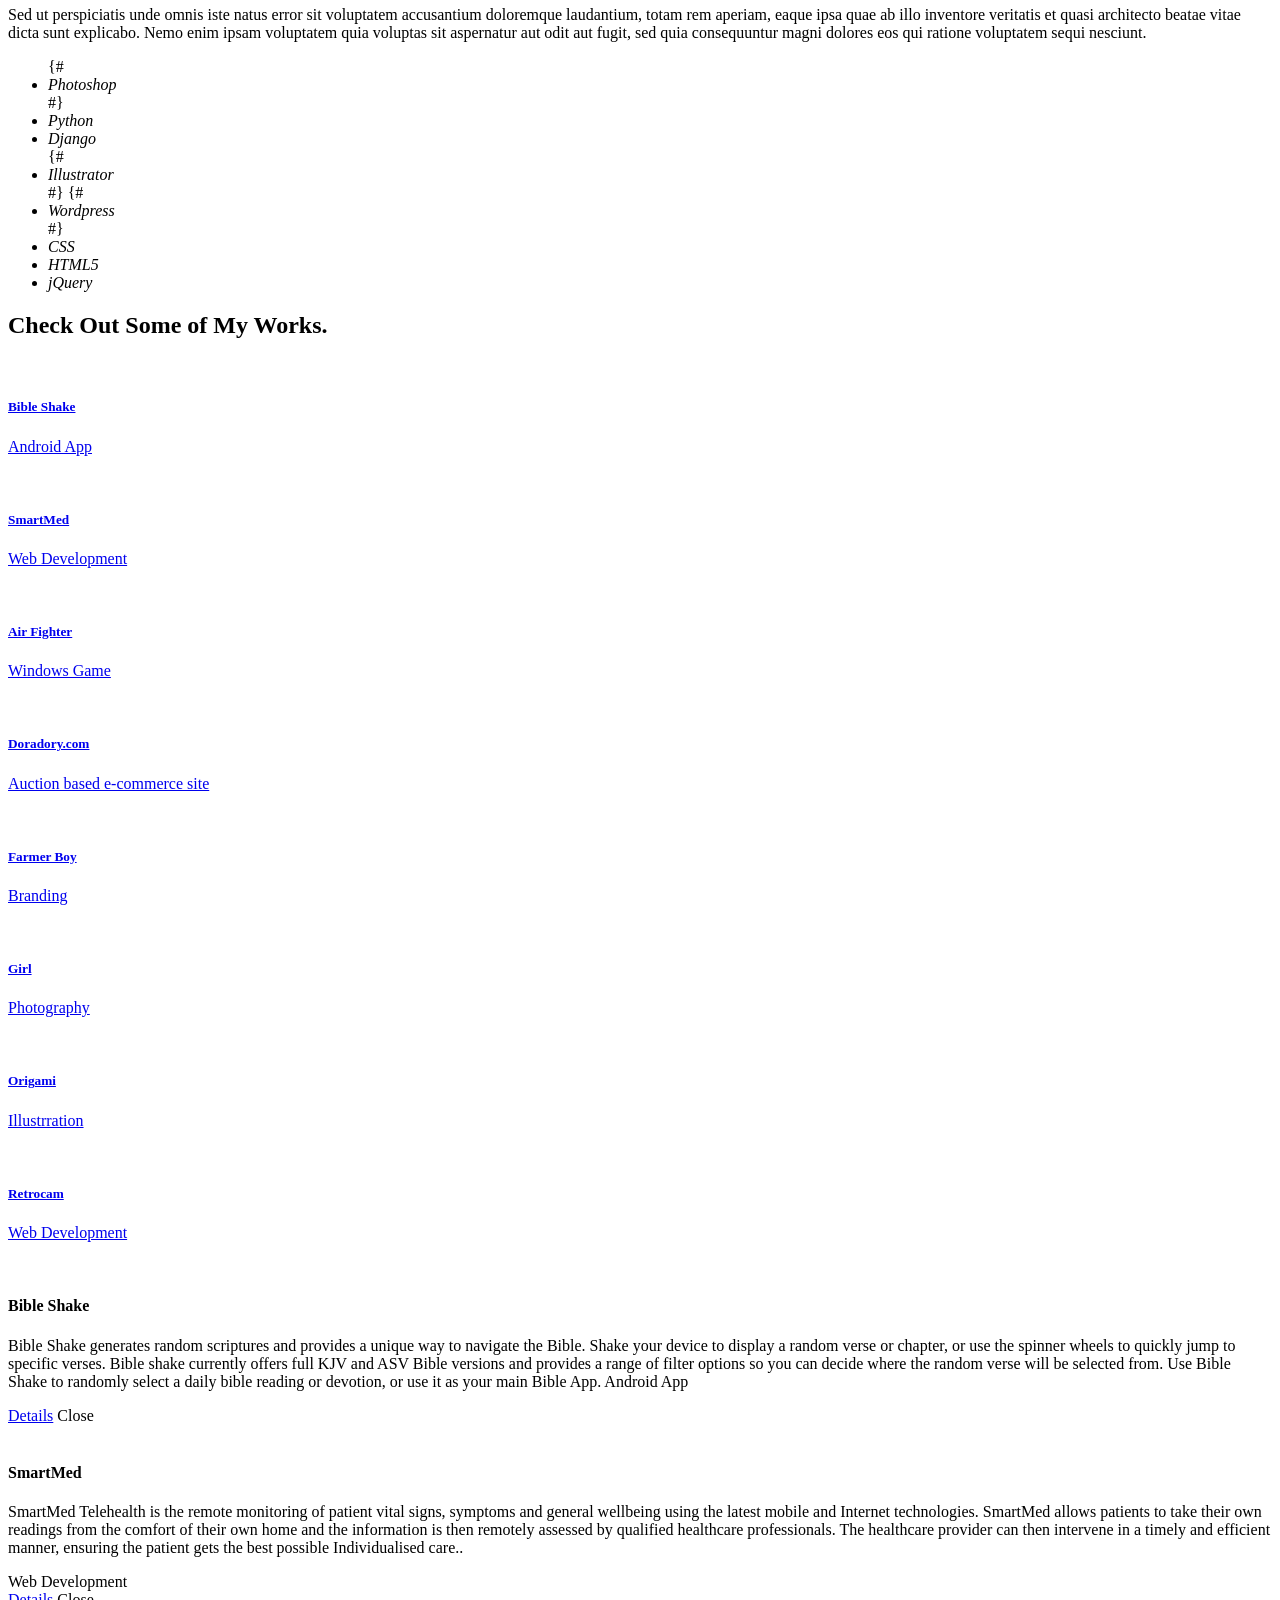
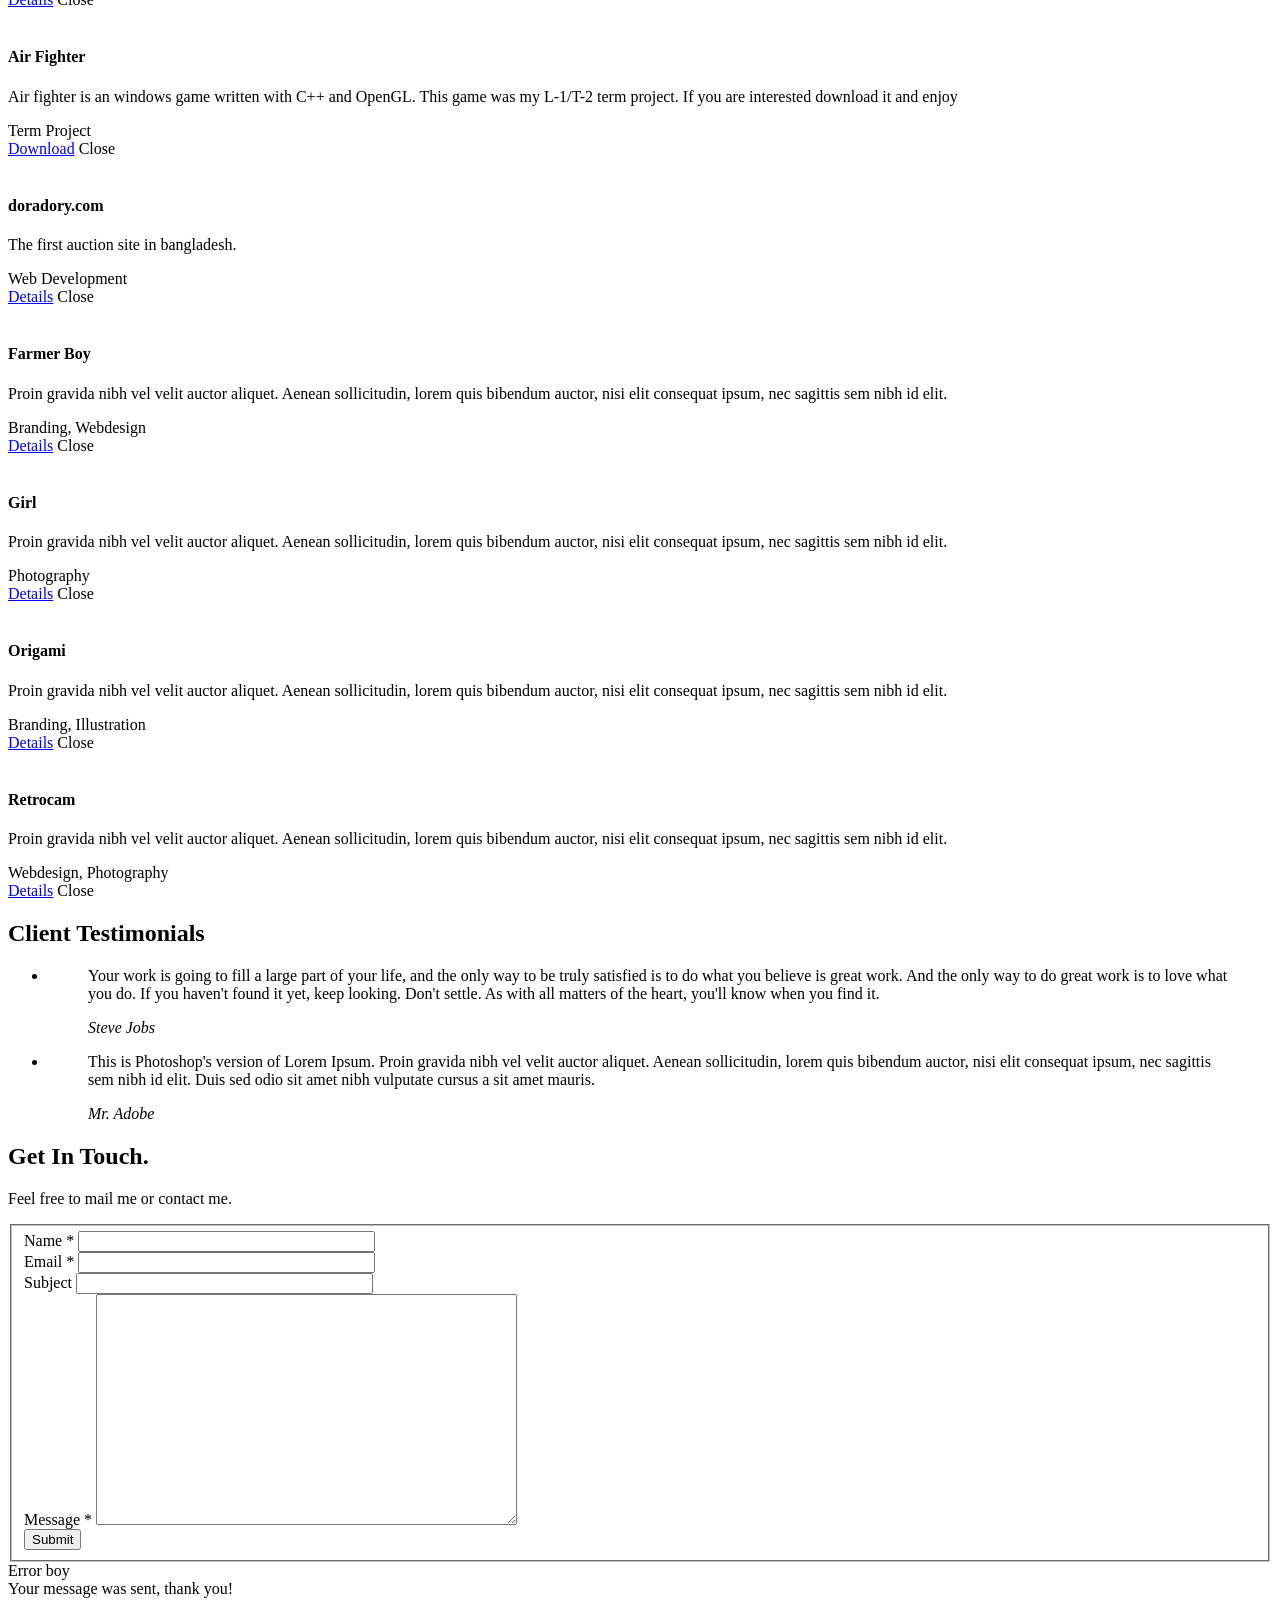
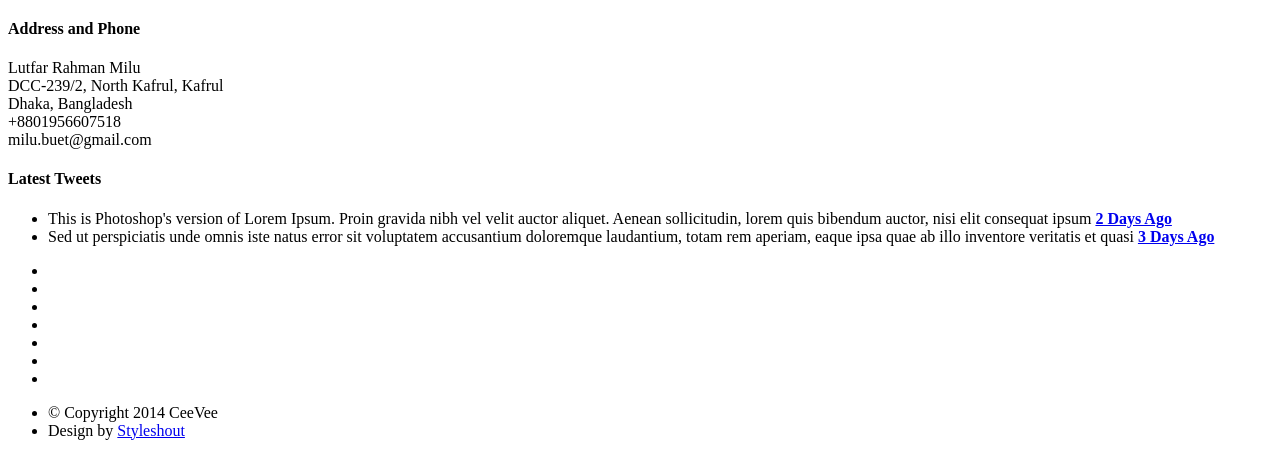
==== commit 1b9a8aa6: "aa" ====
--- a/templates/OnePage/index.html
+++ b/templates/OnePage/index.html
@@ -48,7 +48,7 @@
             <li><a class="smoothscroll" href="#about">About</a></li>
 	         <li><a class="smoothscroll" href="#resume">Resume</a></li>
             <li><a class="smoothscroll" href="#portfolio">Works</a></li>
-            <li><a class="smoothscroll" href="#testimonials">Quotes</a></li>
+            <li><a class="smoothscroll" href="#testimonials">Testimonials</a></li>
             <li><a class="smoothscroll" href="#contact">Contact</a></li>
          </ul> <!-- end #nav -->
 
@@ -64,8 +64,9 @@
             <ul class="social">
                <li><a href="https://www.facebook.com/milu.buet"><i class="fa fa-facebook"></i></a></li>
                <li><a href="https://www.twitter.com/milu_buet"><i class="fa fa-twitter"></i></a></li>
-               <li><a href="https://plus.google.com/u/0/+LutfarRahmanMilu"><i class="fa fa-google-plus"></i></a></li>
+               <li><a href="https://plus.google.com/u/0/105608261091321640889/posts"><i class="fa fa-google-plus"></i></a></li>
                <li><a href="https://www.linkedin.com/profile/view?id=76467969"><i class="fa fa-linkedin"></i></a></li>
+               <li><a href="#"><i class="fa fa-instagram"></i></a></li>
                <li><a href="#"><i class="fa fa-skype"></i></a></li>
             </ul>
          </div>
@@ -152,8 +153,10 @@
                   <p class="info">B.Sc. in Computer Science and Engineering <span>&bull;</span> <em class="date">February 2013</em></p>
 
                   <p>
-                   Bangladesh University of Engineering and Technology, abbreviated as BUET, is one of the most prestigious institutions for higher studies in the country.
-                   Being a permanent resident at Sher-e-Bangla Hall, I've enjoyed my campus life to the fullest. I grew up with a wide range of people and intellectuals.
+                  Lorem ipsum dolor sit amet, consectetuer adipiscing elit. Aenean commodo ligula eget dolor. Aenean massa.
+                  Cum sociis natoque penatibus et magnis dis parturient montes, nascetur ridiculus mus. Donec quam felis,
+                  ultricies nec, pellentesque eu, pretium quis, sem. Nulla consequat massa quis enim.
+                  Donec pede justo, fringilla vel, aliquet nec, vulputate eget, arcu. Nullam dictum felis eu pede mollis pretium.
                   </p>
 
                </div>
@@ -163,12 +166,14 @@
 
                <div class="twelve columns">
 
-                  <h3><a href="http://gsbcp.gov.bd/">Govt. Shahid Bulbul College, Pabna</a></h3>
+                  <h3><a href="http://gsbcp.gov.bd/">Govt. Shaheed Bulbul College, Pabna</a></h3>
                   <p class="info">Higher Secondary School Certificate <span>&bull;</span> <em class="date">July 2007</em></p>
 
                   <p>
-                   One of the best colleges in the north bengal and the best one in pabna. Though it was for a short time span, I had the chances to prepare myself.
-                   There were some excellent teachers to guide.
+                  Lorem ipsum dolor sit amet, consectetuer adipiscing elit. Aenean commodo ligula eget dolor. Aenean massa.
+                  Cum sociis natoque penatibus et magnis dis parturient montes, nascetur ridiculus mus. Donec quam felis,
+                  ultricies nec, pellentesque eu, pretium quis, sem. Nulla consequat massa quis enim.
+                  Donec pede justo, fringilla vel, aliquet nec, vulputate eget, arcu. Nullam dictum felis eu pede mollis pretium.
                   </p>
 
                </div>
@@ -182,8 +187,10 @@
                   <p class="info">Secondary School Certificate <span>&bull;</span> <em class="date">Jun 2005</em></p>
 
                   <p>
-                   Pabna Zilla School is the oldest school in the Pabna District and has a long tradition and reputation of spreading the light of education.
-                   I was one of the few top scorers in my whole batch.
+                  Lorem ipsum dolor sit amet, consectetuer adipiscing elit. Aenean commodo ligula eget dolor. Aenean massa.
+                  Cum sociis natoque penatibus et magnis dis parturient montes, nascetur ridiculus mus. Donec quam felis,
+                  ultricies nec, pellentesque eu, pretium quis, sem. Nulla consequat massa quis enim.
+                  Donec pede justo, fringilla vel, aliquet nec, vulputate eget, arcu. Nullam dictum felis eu pede mollis pretium.
                   </p>
 
                </div>
@@ -213,7 +220,10 @@
                   <p class="info">Senior Software Engineer <span>&bull;</span> <em class="date">May 2014 - Present</em></p>
 
                   <p>
-                  My current workplace. I play,I code,I play,I code.
+                  Lorem ipsum dolor sit amet, consectetuer adipiscing elit. Aenean commodo ligula eget dolor. Aenean massa.
+                  Cum sociis natoque penatibus et magnis dis parturient montes, nascetur ridiculus mus. Donec quam felis,
+                  ultricies nec, pellentesque eu, pretium quis, sem. Nulla consequat massa quis enim.
+                  Donec pede justo, fringilla vel, aliquet nec, vulputate eget, arcu. Nullam dictum felis eu pede mollis pretium.
                   </p>
 
                </div>
@@ -228,9 +238,10 @@
                   <p class="info">Member,Research and Development <span>&bull;</span> <em class="date">February 2013 - May 2014</em></p>
 
                   <p>
-                  Commlink Info Tech Ltd. is a research oriented company.Their work domain mainly focused on networking & telecommunication solution. My first job experience here was really pleasing.
-                  The seniors were really helpful. Here I learned to become a software engineer. I'll be always grateful to those people.
-
+                  This is Photoshop's version  of Lorem Ipsum. Proin gravida nibh vel velit auctor aliquet.
+                  Aenean sollicitudin, lorem quis bibendum auctor, nisi elit consequat ipsum, nec sagittis sem
+                  nibh id elit. Duis sed odio sit amet nibh vulputate cursus a sit amet mauris. Morbi accumsan
+                  ipsum velit. Nam nec tellus a odio tincidunt auctor a ornare odio. Sed non  mauris vitae erat
                   </p>
 
                </div>
@@ -252,23 +263,22 @@
 
          <div class="nine columns main-col">
 
-            <p>I want to give you some introduction on my skillset. I started from C, then the journey continues...
+            <p>Sed ut perspiciatis unde omnis iste natus error sit voluptatem accusantium doloremque laudantium, totam rem aperiam,
+            eaque ipsa quae ab illo inventore veritatis et quasi architecto beatae vitae dicta sunt explicabo. Nemo enim ipsam
+            voluptatem quia voluptas sit aspernatur aut odit aut fugit, sed quia consequuntur magni dolores eos qui ratione
+            voluptatem sequi nesciunt.
             </p>
 
 				<div class="bars">
 
 				   <ul class="skills">
 {#					   <li><span class="bar-expand photoshop"></span><em>Photoshop</em></li>#}
-                       <li><span class="bar-expand cp"></span><em>C/C++</em></li>
-                       <li><span class="bar-expand java"></span><em>JAVA</em></li>
                        <li><span class="bar-expand python"></span><em>Python</em></li>
                         <li><span class="bar-expand django"></span><em>Django</em></li>
 {#                  <li><span class="bar-expand illustrator"></span><em>Illustrator</em></li>#}
 {#						<li><span class="bar-expand wordpress"></span><em>Wordpress</em></li>#}
-                        <li><span class="bar-expand html5"></span><em>HTML5</em></li>
 						<li><span class="bar-expand css"></span><em>CSS</em></li>
-
-                       <li><span class="bar-expand javascript"></span><em>Javascript</em></li>
+						<li><span class="bar-expand html5"></span><em>HTML5</em></li>
                         <li><span class="bar-expand jquery"></span><em>jQuery</em></li>
 					</ul>
 
@@ -315,7 +325,7 @@
                   <div class="item-wrap">
 
                      <a href="#modal-02" title="">
-                        <img alt="" src="static/OnePage/others/smartmed2.jpg">
+                        <img alt="" src="http://www.iappdragon.com/smartmedbd/img/logos/smartMed.png">
                         <div class="overlay">
                            <div class="portfolio-item-meta">
           					      <h5>SmartMed</h5>
@@ -369,8 +379,8 @@
                         <img alt="" src="static/OnePage/images/portfolio/farmerboy.jpg">
                         <div class="overlay">
                            <div class="portfolio-item-meta">
-          					      <h5>Sample Space</h5>
-                              <p>sample</p>
+          					      <h5>Farmer Boy</h5>
+                              <p>Branding</p>
           					   </div>
                         </div>
                         <div class="link-icon"><i class="icon-plus"></i></div>
@@ -386,8 +396,8 @@
                         <img alt="" src="static/OnePage/images/portfolio/girl.jpg">
                         <div class="overlay">
                            <div class="portfolio-item-meta">
-          					      <h5>Sample Space</h5>
-                              <p>sample</p>
+          					      <h5>Girl</h5>
+                              <p>Photography</p>
           					   </div>
                         </div>
                         <div class="link-icon"><i class="icon-plus"></i></div>
@@ -403,8 +413,8 @@
                         <img alt="" src="static/OnePage/images/portfolio/origami.jpg">
                         <div class="overlay">
                            <div class="portfolio-item-meta">
-          					      <h5>Sample Space</h5>
-                              <p>sample</p>
+          					      <h5>Origami</h5>
+                              <p>Illustrration</p>
           					   </div>
                         </div>
                         <div class="link-icon"><i class="icon-plus"></i></div>
@@ -420,8 +430,8 @@
                         <img alt="" src="static/OnePage/images/portfolio/retrocam.jpg">
                         <div class="overlay">
                            <div class="portfolio-item-meta">
-          					      <h5>Sample space</h5>
-                              <p>sample</p>
+          					      <h5>Retrocam</h5>
+                              <p>Web Development</p>
           					   </div>
                         </div>
                         <div class="link-icon"><i class="icon-plus"></i></div>
@@ -459,7 +469,7 @@
 
          <div id="modal-02" class="popup-modal mfp-hide">
 
-		      <img class="scale-with-grid" src="static/OnePage/others/smartmed.jpg" alt="" />
+		      <img class="scale-with-grid" src="http://www.iappdragon.com/smartmedbd/img/logos/smartMed.png" alt="" />
 
 		      <div class="description-box">
 			      <h4>SmartMed</h4>
@@ -513,7 +523,7 @@
 		      <img class="scale-with-grid" src="static/OnePage/images/portfolio/modals/m-farmerboy.jpg" alt="" />
 
 		      <div class="description-box">
-			      <h4>Sample Space</h4>
+			      <h4>Farmer Boy</h4>
 			      <p>Proin gravida nibh vel velit auctor aliquet. Aenean sollicitudin, lorem quis bibendum auctor, nisi elit consequat ipsum, nec sagittis sem nibh id elit.</p>
                <span class="categories"><i class="fa fa-tag"></i>Branding, Webdesign</span>
 		      </div>
@@ -530,7 +540,7 @@
 		      <img class="scale-with-grid" src="static/OnePage/images/portfolio/modals/m-girl.jpg" alt="" />
 
 		      <div class="description-box">
-			      <h4>Sample Space</h4>
+			      <h4>Girl</h4>
 			      <p>Proin gravida nibh vel velit auctor aliquet. Aenean sollicitudin, lorem quis bibendum auctor, nisi elit consequat ipsum, nec sagittis sem nibh id elit.</p>
                <span class="categories"><i class="fa fa-tag"></i>Photography</span>
 		      </div>
@@ -547,7 +557,7 @@
 		      <img class="scale-with-grid" src="static/OnePage/images/portfolio/modals/m-origami.jpg" alt="" />
 
 		      <div class="description-box">
-			      <h4>Sample Space</h4>
+			      <h4>Origami</h4>
 			      <p>Proin gravida nibh vel velit auctor aliquet. Aenean sollicitudin, lorem quis bibendum auctor, nisi elit consequat ipsum, nec sagittis sem nibh id elit.</p>
                <span class="categories"><i class="fa fa-tag"></i>Branding, Illustration</span>
 		      </div>
@@ -564,7 +574,7 @@
 		      <img class="scale-with-grid" src="static/OnePage/images/portfolio/modals/m-retrocam.jpg" alt="" />
 
 		      <div class="description-box">
-			      <h4>Sample space</h4>
+			      <h4>Retrocam</h4>
 			      <p>Proin gravida nibh vel velit auctor aliquet. Aenean sollicitudin, lorem quis bibendum auctor, nisi elit consequat ipsum, nec sagittis sem nibh id elit.</p>
                <span class="categories"><i class="fa fa-tag"></i>Webdesign, Photography</span>
 		      </div>
@@ -604,52 +614,24 @@
 
                      <li>
                         <blockquote>
-                           <p>Software is a great combination between artistry and engineering.
+                           <p>Your work is going to fill a large part of your life, and the only way to be truly satisfied is
+                           to do what you believe is great work. And the only way to do great work is to love what you do.
+                           If you haven't found it yet, keep looking. Don't settle. As with all matters of the heart, you'll know when you find it.
                            </p>
-                           <cite>Bill Gates</cite>
+                           <cite>Steve Jobs</cite>
                         </blockquote>
                      </li> <!-- slide ends -->
 
-                      <li>
+                     <li>
                         <blockquote>
-                           <p>Measuring programming progress by lines of code is like measuring aircraft building progress by weight.
+                           <p>This is Photoshop's version  of Lorem Ipsum. Proin gravida nibh vel velit auctor aliquet.
+                           Aenean sollicitudin, lorem quis bibendum auctor, nisi elit consequat ipsum, nec sagittis sem
+                           nibh id elit. Duis sed odio sit amet nibh vulputate cursus a sit amet mauris.
                            </p>
-                           <cite>A lonely coder</cite>
+                           <cite>Mr. Adobe</cite>
                         </blockquote>
                      </li> <!-- slide ends -->
 
-                     <li>
-                        <blockquote>
-                           <p>Always code as if the guy who ends up maintaining your code will be a violent psychopath who knows where you live.
-                           </p>
-                           <cite>Psychopathic coder</cite>
-                        </blockquote>
-                     </li> <!-- slide ends -->
-
-                      <li>
-                        <blockquote>
-                           <p>Any fool can write code that a computer can understand. Good programmers write code that humans can understand.
-                           </p>
-                           <cite>Happy Coder</cite>
-                        </blockquote>
-                     </li> <!-- slide ends -->
-
-                     <li>
-                        <blockquote>
-                           <p>If you think you're the smartest person in the room, it simply means you're in the wrong room!
-                           </p>
-                           <cite>Unknown</cite>
-                        </blockquote>
-                     </li> <!-- slide ends -->
-
-                     <li>
-                        <blockquote>
-                           <p>When you begin to understand, you learn to be humble!
-                           </p>
-                           <cite>Unknown</cite>
-                        </blockquote>
-                     </li> <!-- slide ends -->
-
                   </ul>
 
                </div> <!-- div.flexslider ends -->
@@ -677,7 +659,7 @@
 
             <div class="ten columns">
 
-                  <p class="lead">Feel free to mail me and contact.
+                  <p class="lead">Feel free to mail me or contact me.
                   </p>
 
             </div>
@@ -689,9 +671,8 @@
             <div class="eight columns">
 
                <!-- form -->
-               <form action="sendEmail" method="post" id="contactForm" name="contactForm">
+               <form action="" method="post" id="contactForm" name="contactForm">
 					<fieldset>
-                    {% csrf_token %}
 
                   <div>
 						   <label for="contactName">Name <span class="required">*</span></label>
@@ -755,14 +736,16 @@
                   <ul id="twitter">
                      <li>
                         <span>
-                        under constraction
+                        This is Photoshop's version  of Lorem Ipsum. Proin gravida nibh vel velit auctor aliquet.
+                        Aenean sollicitudin, lorem quis bibendum auctor, nisi elit consequat ipsum
 
                         </span>
                         <b><a href="#">2 Days Ago</a></b>
                      </li>
                      <li>
                         <span>
-                         under constraction
+                        Sed ut perspiciatis unde omnis iste natus error sit voluptatem accusantium doloremque laudantium, totam rem aperiam,
+                        eaque ipsa quae ab illo inventore veritatis et quasi
 
                         </span>
                         <b><a href="#">3 Days Ago</a></b>
@@ -787,16 +770,18 @@
          <div class="twelve columns">
 
             <ul class="social-links">
-               <li><a href="https://www.facebook.com/milu.buet"><i class="fa fa-facebook"></i></a></li>
-               <li><a href="https://www.twitter.com/milu_buet"><i class="fa fa-twitter"></i></a></li>
-               <li><a href="https://plus.google.com/u/0/+LutfarRahmanMilu"><i class="fa fa-google-plus"></i></a></li>
-               <li><a href="https://www.linkedin.com/profile/view?id=76467969"><i class="fa fa-linkedin"></i></a></li>
+               <li><a href="#"><i class="fa fa-facebook"></i></a></li>
+               <li><a href="#"><i class="fa fa-twitter"></i></a></li>
+               <li><a href="#"><i class="fa fa-google-plus"></i></a></li>
+               <li><a href="#"><i class="fa fa-linkedin"></i></a></li>
+               <li><a href="#"><i class="fa fa-instagram"></i></a></li>
+               <li><a href="#"><i class="fa fa-dribbble"></i></a></li>
                <li><a href="#"><i class="fa fa-skype"></i></a></li>
             </ul>
 
             <ul class="copyright">
-               <li>&copy; Copyright 2014 MILU</li>
-               <li>Design by <a title="milu.buet" href="#">milu.buet</a></li>
+               <li>&copy; Copyright 2014 CeeVee</li>
+               <li>Design by <a title="Styleshout" href="http://www.styleshout.com/">Styleshout</a></li>   
             </ul>
 
          </div>
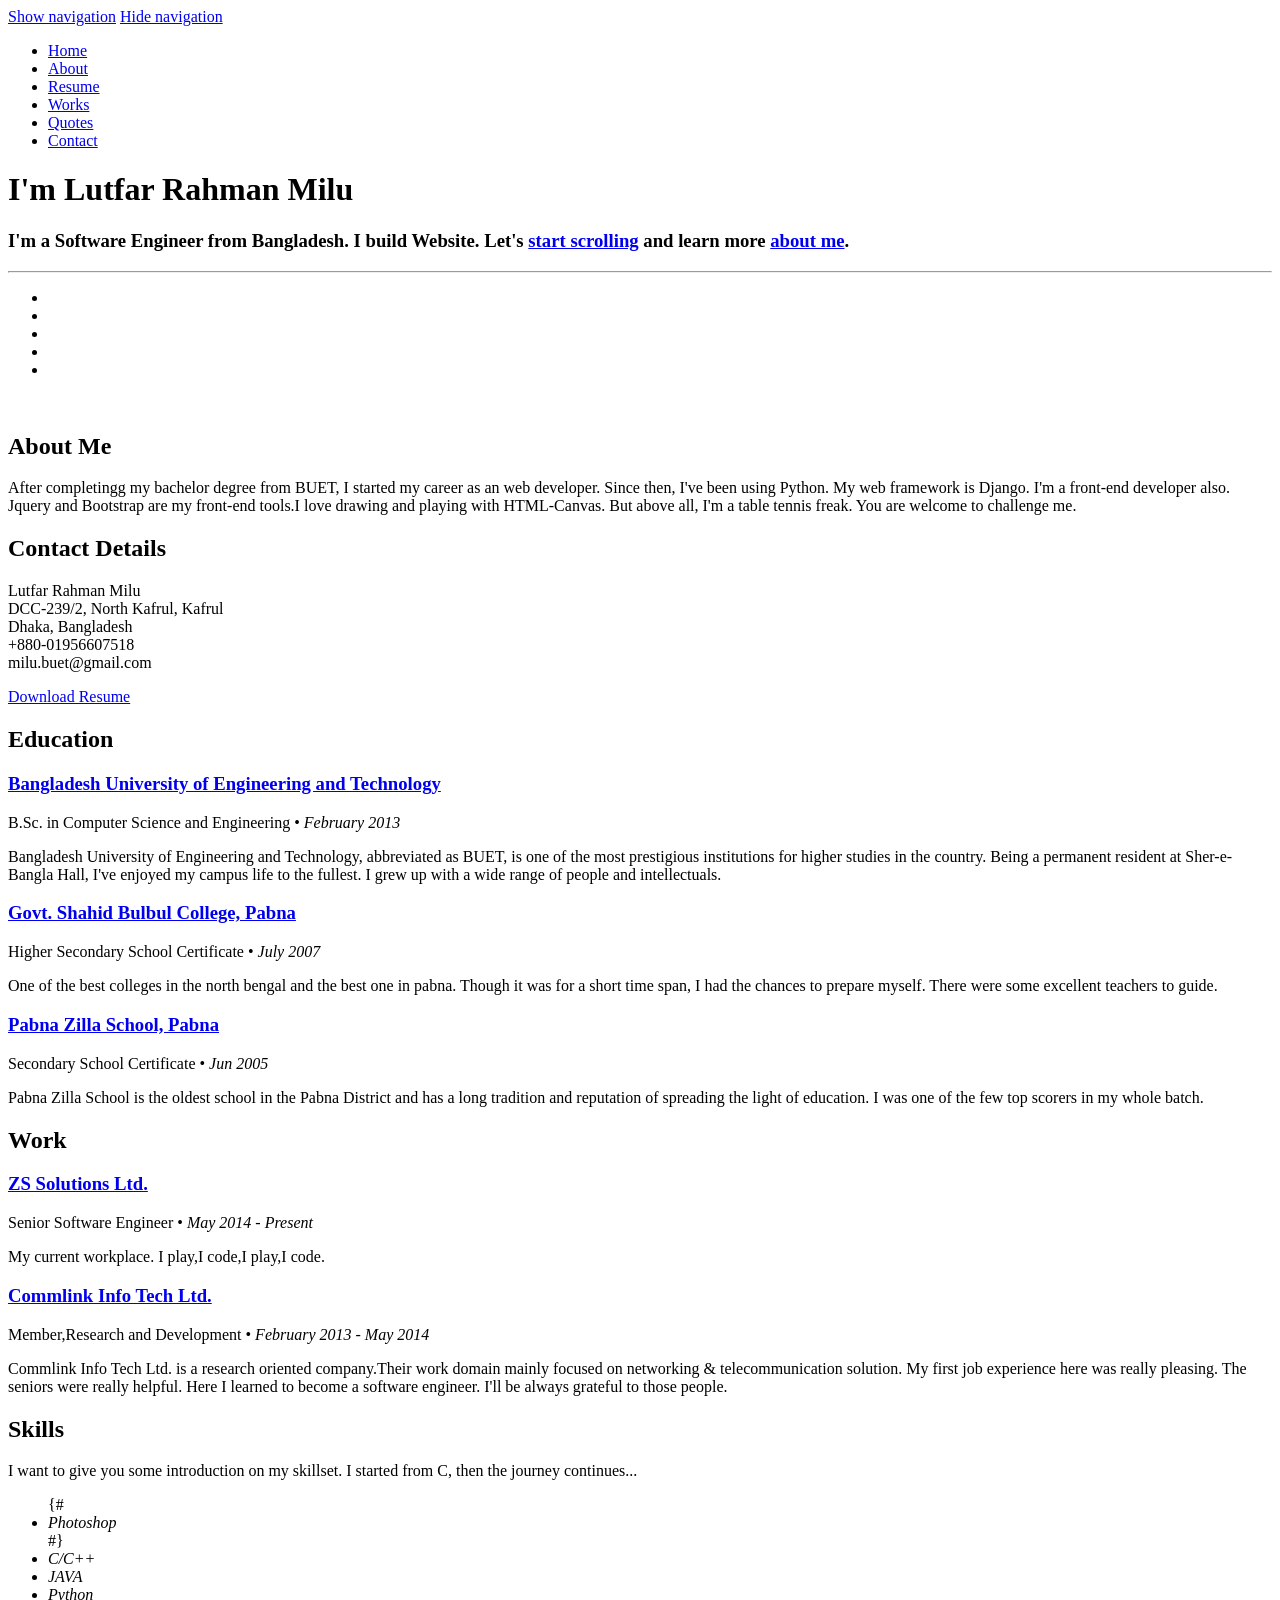
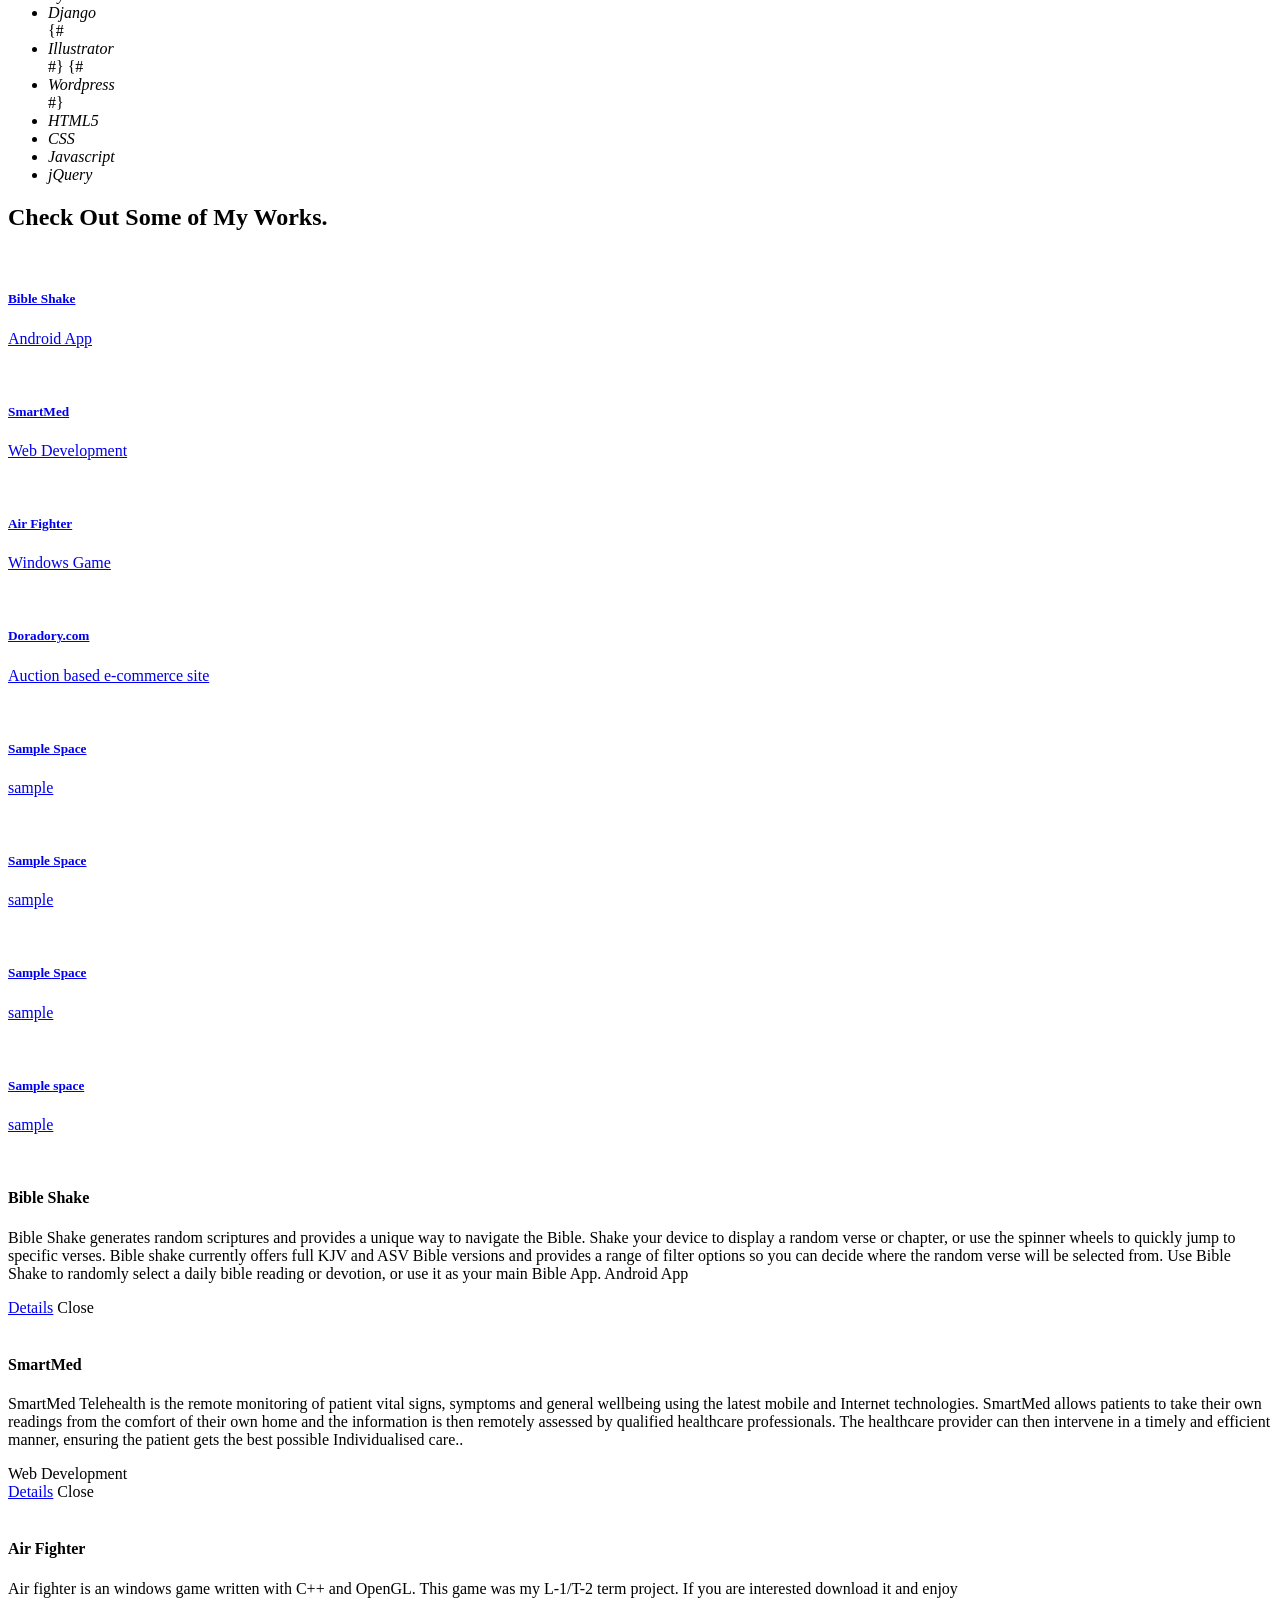
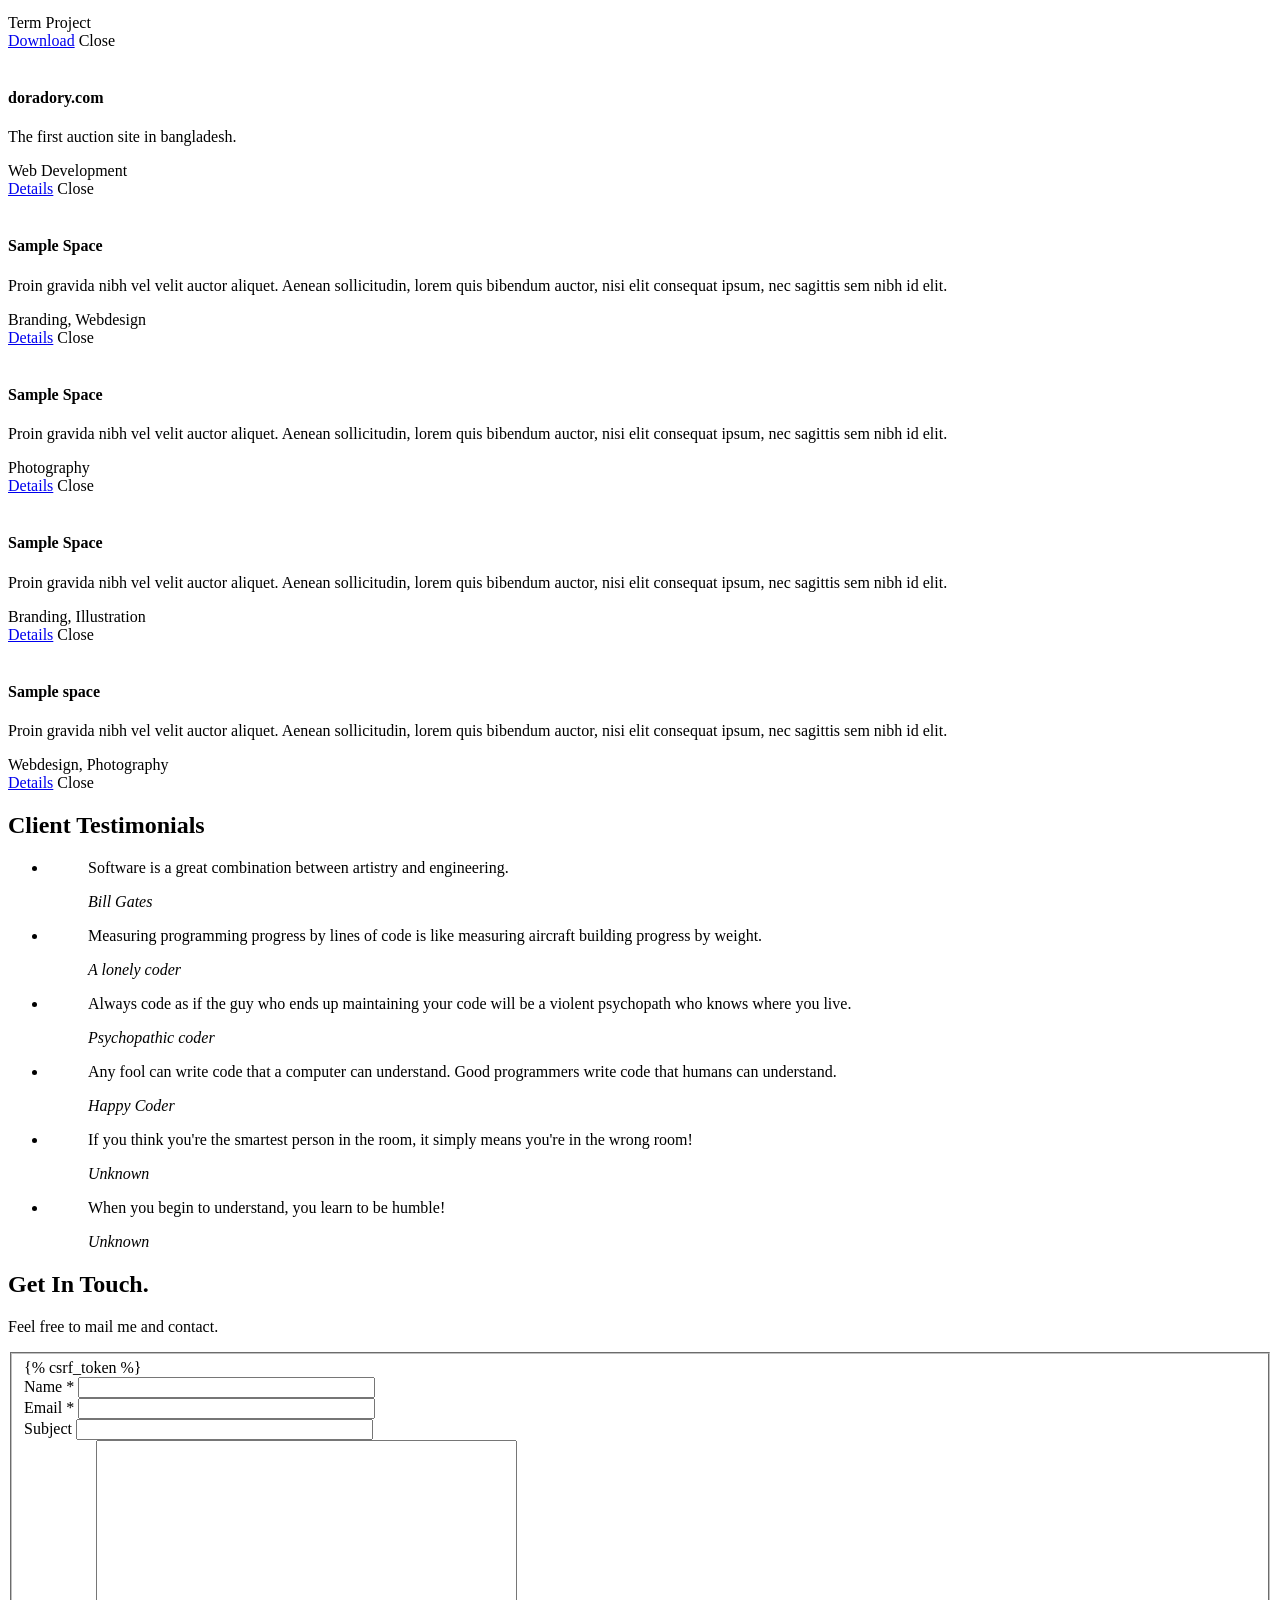
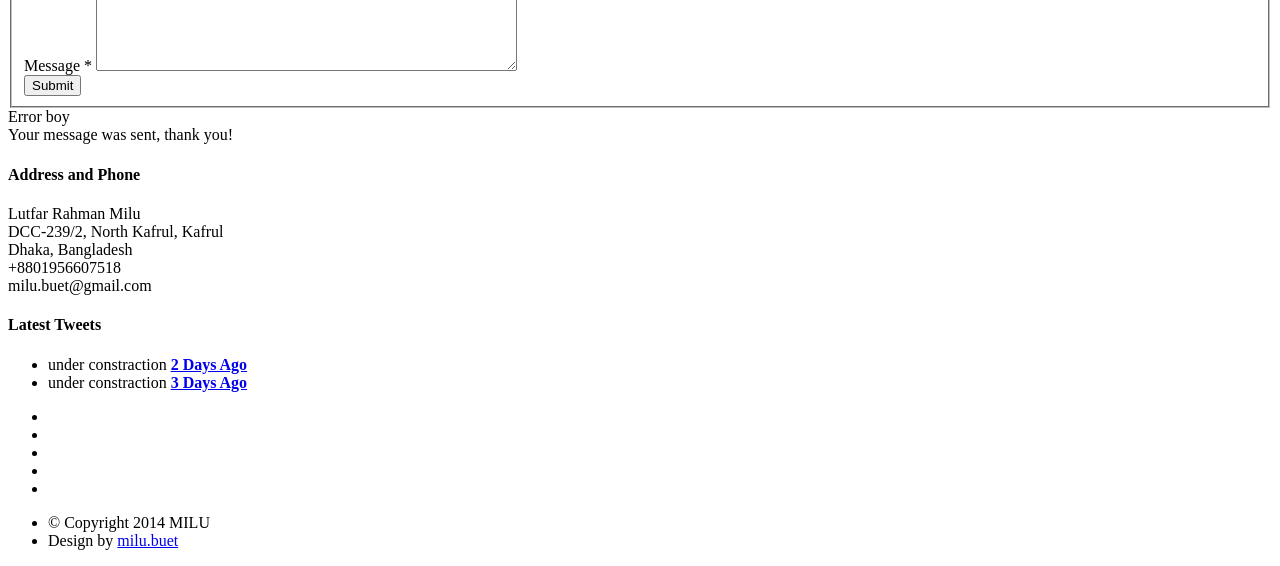
==== commit fcc2667b: "aa" ====
--- a/templates/OnePage/index.html
+++ b/templates/OnePage/index.html
@@ -48,7 +48,7 @@
             <li><a class="smoothscroll" href="#about">About</a></li>
 	         <li><a class="smoothscroll" href="#resume">Resume</a></li>
             <li><a class="smoothscroll" href="#portfolio">Works</a></li>
-            <li><a class="smoothscroll" href="#testimonials">Testimonials</a></li>
+            <li><a class="smoothscroll" href="#testimonials">Quotes</a></li>
             <li><a class="smoothscroll" href="#contact">Contact</a></li>
          </ul> <!-- end #nav -->
 
@@ -64,9 +64,8 @@
             <ul class="social">
                <li><a href="https://www.facebook.com/milu.buet"><i class="fa fa-facebook"></i></a></li>
                <li><a href="https://www.twitter.com/milu_buet"><i class="fa fa-twitter"></i></a></li>
-               <li><a href="https://plus.google.com/u/0/105608261091321640889/posts"><i class="fa fa-google-plus"></i></a></li>
+               <li><a href="https://plus.google.com/u/0/+LutfarRahmanMilu"><i class="fa fa-google-plus"></i></a></li>
                <li><a href="https://www.linkedin.com/profile/view?id=76467969"><i class="fa fa-linkedin"></i></a></li>
-               <li><a href="#"><i class="fa fa-instagram"></i></a></li>
                <li><a href="#"><i class="fa fa-skype"></i></a></li>
             </ul>
          </div>
@@ -153,10 +152,8 @@
                   <p class="info">B.Sc. in Computer Science and Engineering <span>&bull;</span> <em class="date">February 2013</em></p>
 
                   <p>
-                  Lorem ipsum dolor sit amet, consectetuer adipiscing elit. Aenean commodo ligula eget dolor. Aenean massa.
-                  Cum sociis natoque penatibus et magnis dis parturient montes, nascetur ridiculus mus. Donec quam felis,
-                  ultricies nec, pellentesque eu, pretium quis, sem. Nulla consequat massa quis enim.
-                  Donec pede justo, fringilla vel, aliquet nec, vulputate eget, arcu. Nullam dictum felis eu pede mollis pretium.
+                   Bangladesh University of Engineering and Technology, abbreviated as BUET, is one of the most prestigious institutions for higher studies in the country.
+                   Being a permanent resident at Sher-e-Bangla Hall, I've enjoyed my campus life to the fullest. I grew up with a wide range of people and intellectuals.
                   </p>
 
                </div>
@@ -166,14 +163,14 @@
 
                <div class="twelve columns">
 
-                  <h3><a href="http://gsbcp.gov.bd/">Govt. Shaheed Bulbul College, Pabna</a></h3>
+
+                  <h3><a href="http://gsbcp.gov.bd/">Govt. Shahid Bulbul College, Pabna</a></h3>
+
                   <p class="info">Higher Secondary School Certificate <span>&bull;</span> <em class="date">July 2007</em></p>
 
                   <p>
-                  Lorem ipsum dolor sit amet, consectetuer adipiscing elit. Aenean commodo ligula eget dolor. Aenean massa.
-                  Cum sociis natoque penatibus et magnis dis parturient montes, nascetur ridiculus mus. Donec quam felis,
-                  ultricies nec, pellentesque eu, pretium quis, sem. Nulla consequat massa quis enim.
-                  Donec pede justo, fringilla vel, aliquet nec, vulputate eget, arcu. Nullam dictum felis eu pede mollis pretium.
+                   One of the best colleges in the north bengal and the best one in pabna. Though it was for a short time span, I had the chances to prepare myself.
+                   There were some excellent teachers to guide.
                   </p>
 
                </div>
@@ -187,10 +184,8 @@
                   <p class="info">Secondary School Certificate <span>&bull;</span> <em class="date">Jun 2005</em></p>
 
                   <p>
-                  Lorem ipsum dolor sit amet, consectetuer adipiscing elit. Aenean commodo ligula eget dolor. Aenean massa.
-                  Cum sociis natoque penatibus et magnis dis parturient montes, nascetur ridiculus mus. Donec quam felis,
-                  ultricies nec, pellentesque eu, pretium quis, sem. Nulla consequat massa quis enim.
-                  Donec pede justo, fringilla vel, aliquet nec, vulputate eget, arcu. Nullam dictum felis eu pede mollis pretium.
+                   Pabna Zilla School is the oldest school in the Pabna District and has a long tradition and reputation of spreading the light of education.
+                   I was one of the few top scorers in my whole batch.
                   </p>
 
                </div>
@@ -220,10 +215,7 @@
                   <p class="info">Senior Software Engineer <span>&bull;</span> <em class="date">May 2014 - Present</em></p>
 
                   <p>
-                  Lorem ipsum dolor sit amet, consectetuer adipiscing elit. Aenean commodo ligula eget dolor. Aenean massa.
-                  Cum sociis natoque penatibus et magnis dis parturient montes, nascetur ridiculus mus. Donec quam felis,
-                  ultricies nec, pellentesque eu, pretium quis, sem. Nulla consequat massa quis enim.
-                  Donec pede justo, fringilla vel, aliquet nec, vulputate eget, arcu. Nullam dictum felis eu pede mollis pretium.
+                  My current workplace. I play,I code,I play,I code.
                   </p>
 
                </div>
@@ -238,10 +230,9 @@
                   <p class="info">Member,Research and Development <span>&bull;</span> <em class="date">February 2013 - May 2014</em></p>
 
                   <p>
-                  This is Photoshop's version  of Lorem Ipsum. Proin gravida nibh vel velit auctor aliquet.
-                  Aenean sollicitudin, lorem quis bibendum auctor, nisi elit consequat ipsum, nec sagittis sem
-                  nibh id elit. Duis sed odio sit amet nibh vulputate cursus a sit amet mauris. Morbi accumsan
-                  ipsum velit. Nam nec tellus a odio tincidunt auctor a ornare odio. Sed non  mauris vitae erat
+                  Commlink Info Tech Ltd. is a research oriented company.Their work domain mainly focused on networking & telecommunication solution. My first job experience here was really pleasing.
+                  The seniors were really helpful. Here I learned to become a software engineer. I'll be always grateful to those people.
+
                   </p>
 
                </div>
@@ -263,22 +254,23 @@
 
          <div class="nine columns main-col">
 
-            <p>Sed ut perspiciatis unde omnis iste natus error sit voluptatem accusantium doloremque laudantium, totam rem aperiam,
-            eaque ipsa quae ab illo inventore veritatis et quasi architecto beatae vitae dicta sunt explicabo. Nemo enim ipsam
-            voluptatem quia voluptas sit aspernatur aut odit aut fugit, sed quia consequuntur magni dolores eos qui ratione
-            voluptatem sequi nesciunt.
+            <p>I want to give you some introduction on my skillset. I started from C, then the journey continues...
             </p>
 
 				<div class="bars">
 
 				   <ul class="skills">
 {#					   <li><span class="bar-expand photoshop"></span><em>Photoshop</em></li>#}
+                       <li><span class="bar-expand cp"></span><em>C/C++</em></li>
+                       <li><span class="bar-expand java"></span><em>JAVA</em></li>
                        <li><span class="bar-expand python"></span><em>Python</em></li>
                         <li><span class="bar-expand django"></span><em>Django</em></li>
 {#                  <li><span class="bar-expand illustrator"></span><em>Illustrator</em></li>#}
 {#						<li><span class="bar-expand wordpress"></span><em>Wordpress</em></li>#}
+                        <li><span class="bar-expand html5"></span><em>HTML5</em></li>
 						<li><span class="bar-expand css"></span><em>CSS</em></li>
-						<li><span class="bar-expand html5"></span><em>HTML5</em></li>
+
+                       <li><span class="bar-expand javascript"></span><em>Javascript</em></li>
                         <li><span class="bar-expand jquery"></span><em>jQuery</em></li>
 					</ul>
 
@@ -325,7 +317,7 @@
                   <div class="item-wrap">
 
                      <a href="#modal-02" title="">
-                        <img alt="" src="http://www.iappdragon.com/smartmedbd/img/logos/smartMed.png">
+                        <img alt="" src="static/OnePage/others/smartmed2.jpg">
                         <div class="overlay">
                            <div class="portfolio-item-meta">
           					      <h5>SmartMed</h5>
@@ -379,8 +371,8 @@
                         <img alt="" src="static/OnePage/images/portfolio/farmerboy.jpg">
                         <div class="overlay">
                            <div class="portfolio-item-meta">
-          					      <h5>Farmer Boy</h5>
-                              <p>Branding</p>
+          					      <h5>Sample Space</h5>
+                              <p>sample</p>
           					   </div>
                         </div>
                         <div class="link-icon"><i class="icon-plus"></i></div>
@@ -396,8 +388,8 @@
                         <img alt="" src="static/OnePage/images/portfolio/girl.jpg">
                         <div class="overlay">
                            <div class="portfolio-item-meta">
-          					      <h5>Girl</h5>
-                              <p>Photography</p>
+          					      <h5>Sample Space</h5>
+                              <p>sample</p>
           					   </div>
                         </div>
                         <div class="link-icon"><i class="icon-plus"></i></div>
@@ -413,8 +405,8 @@
                         <img alt="" src="static/OnePage/images/portfolio/origami.jpg">
                         <div class="overlay">
                            <div class="portfolio-item-meta">
-          					      <h5>Origami</h5>
-                              <p>Illustrration</p>
+          					      <h5>Sample Space</h5>
+                              <p>sample</p>
           					   </div>
                         </div>
                         <div class="link-icon"><i class="icon-plus"></i></div>
@@ -430,8 +422,8 @@
                         <img alt="" src="static/OnePage/images/portfolio/retrocam.jpg">
                         <div class="overlay">
                            <div class="portfolio-item-meta">
-          					      <h5>Retrocam</h5>
-                              <p>Web Development</p>
+          					      <h5>Sample space</h5>
+                              <p>sample</p>
           					   </div>
                         </div>
                         <div class="link-icon"><i class="icon-plus"></i></div>
@@ -469,7 +461,7 @@
 
          <div id="modal-02" class="popup-modal mfp-hide">
 
-		      <img class="scale-with-grid" src="http://www.iappdragon.com/smartmedbd/img/logos/smartMed.png" alt="" />
+		      <img class="scale-with-grid" src="static/OnePage/others/smartmed.jpg" alt="" />
 
 		      <div class="description-box">
 			      <h4>SmartMed</h4>
@@ -523,7 +515,7 @@
 		      <img class="scale-with-grid" src="static/OnePage/images/portfolio/modals/m-farmerboy.jpg" alt="" />
 
 		      <div class="description-box">
-			      <h4>Farmer Boy</h4>
+			      <h4>Sample Space</h4>
 			      <p>Proin gravida nibh vel velit auctor aliquet. Aenean sollicitudin, lorem quis bibendum auctor, nisi elit consequat ipsum, nec sagittis sem nibh id elit.</p>
                <span class="categories"><i class="fa fa-tag"></i>Branding, Webdesign</span>
 		      </div>
@@ -540,7 +532,7 @@
 		      <img class="scale-with-grid" src="static/OnePage/images/portfolio/modals/m-girl.jpg" alt="" />
 
 		      <div class="description-box">
-			      <h4>Girl</h4>
+			      <h4>Sample Space</h4>
 			      <p>Proin gravida nibh vel velit auctor aliquet. Aenean sollicitudin, lorem quis bibendum auctor, nisi elit consequat ipsum, nec sagittis sem nibh id elit.</p>
                <span class="categories"><i class="fa fa-tag"></i>Photography</span>
 		      </div>
@@ -557,7 +549,7 @@
 		      <img class="scale-with-grid" src="static/OnePage/images/portfolio/modals/m-origami.jpg" alt="" />
 
 		      <div class="description-box">
-			      <h4>Origami</h4>
+			      <h4>Sample Space</h4>
 			      <p>Proin gravida nibh vel velit auctor aliquet. Aenean sollicitudin, lorem quis bibendum auctor, nisi elit consequat ipsum, nec sagittis sem nibh id elit.</p>
                <span class="categories"><i class="fa fa-tag"></i>Branding, Illustration</span>
 		      </div>
@@ -574,7 +566,7 @@
 		      <img class="scale-with-grid" src="static/OnePage/images/portfolio/modals/m-retrocam.jpg" alt="" />
 
 		      <div class="description-box">
-			      <h4>Retrocam</h4>
+			      <h4>Sample space</h4>
 			      <p>Proin gravida nibh vel velit auctor aliquet. Aenean sollicitudin, lorem quis bibendum auctor, nisi elit consequat ipsum, nec sagittis sem nibh id elit.</p>
                <span class="categories"><i class="fa fa-tag"></i>Webdesign, Photography</span>
 		      </div>
@@ -614,24 +606,52 @@
 
                      <li>
                         <blockquote>
-                           <p>Your work is going to fill a large part of your life, and the only way to be truly satisfied is
-                           to do what you believe is great work. And the only way to do great work is to love what you do.
-                           If you haven't found it yet, keep looking. Don't settle. As with all matters of the heart, you'll know when you find it.
+                           <p>Software is a great combination between artistry and engineering.
                            </p>
-                           <cite>Steve Jobs</cite>
+                           <cite>Bill Gates</cite>
                         </blockquote>
                      </li> <!-- slide ends -->
 
+                      <li>
+                        <blockquote>
+                           <p>Measuring programming progress by lines of code is like measuring aircraft building progress by weight.
+                           </p>
+                           <cite>A lonely coder</cite>
+                        </blockquote>
+                     </li> <!-- slide ends -->
+
                      <li>
                         <blockquote>
-                           <p>This is Photoshop's version  of Lorem Ipsum. Proin gravida nibh vel velit auctor aliquet.
-                           Aenean sollicitudin, lorem quis bibendum auctor, nisi elit consequat ipsum, nec sagittis sem
-                           nibh id elit. Duis sed odio sit amet nibh vulputate cursus a sit amet mauris.
+                           <p>Always code as if the guy who ends up maintaining your code will be a violent psychopath who knows where you live.
                            </p>
-                           <cite>Mr. Adobe</cite>
+                           <cite>Psychopathic coder</cite>
                         </blockquote>
                      </li> <!-- slide ends -->
 
+                      <li>
+                        <blockquote>
+                           <p>Any fool can write code that a computer can understand. Good programmers write code that humans can understand.
+                           </p>
+                           <cite>Happy Coder</cite>
+                        </blockquote>
+                     </li> <!-- slide ends -->
+
+                     <li>
+                        <blockquote>
+                           <p>If you think you're the smartest person in the room, it simply means you're in the wrong room!
+                           </p>
+                           <cite>Unknown</cite>
+                        </blockquote>
+                     </li> <!-- slide ends -->
+
+                     <li>
+                        <blockquote>
+                           <p>When you begin to understand, you learn to be humble!
+                           </p>
+                           <cite>Unknown</cite>
+                        </blockquote>
+                     </li> <!-- slide ends -->
+
                   </ul>
 
                </div> <!-- div.flexslider ends -->
@@ -659,7 +679,7 @@
 
             <div class="ten columns">
 
-                  <p class="lead">Feel free to mail me or contact me.
+                  <p class="lead">Feel free to mail me and contact.
                   </p>
 
             </div>
@@ -671,8 +691,9 @@
             <div class="eight columns">
 
                <!-- form -->
-               <form action="" method="post" id="contactForm" name="contactForm">
+               <form action="sendEmail" method="post" id="contactForm" name="contactForm">
 					<fieldset>
+                    {% csrf_token %}
 
                   <div>
 						   <label for="contactName">Name <span class="required">*</span></label>
@@ -736,16 +757,14 @@
                   <ul id="twitter">
                      <li>
                         <span>
-                        This is Photoshop's version  of Lorem Ipsum. Proin gravida nibh vel velit auctor aliquet.
-                        Aenean sollicitudin, lorem quis bibendum auctor, nisi elit consequat ipsum
+                        under constraction
 
                         </span>
                         <b><a href="#">2 Days Ago</a></b>
                      </li>
                      <li>
                         <span>
-                        Sed ut perspiciatis unde omnis iste natus error sit voluptatem accusantium doloremque laudantium, totam rem aperiam,
-                        eaque ipsa quae ab illo inventore veritatis et quasi
+                         under constraction
 
                         </span>
                         <b><a href="#">3 Days Ago</a></b>
@@ -770,18 +789,16 @@
          <div class="twelve columns">
 
             <ul class="social-links">
-               <li><a href="#"><i class="fa fa-facebook"></i></a></li>
-               <li><a href="#"><i class="fa fa-twitter"></i></a></li>
-               <li><a href="#"><i class="fa fa-google-plus"></i></a></li>
-               <li><a href="#"><i class="fa fa-linkedin"></i></a></li>
-               <li><a href="#"><i class="fa fa-instagram"></i></a></li>
-               <li><a href="#"><i class="fa fa-dribbble"></i></a></li>
+               <li><a href="https://www.facebook.com/milu.buet"><i class="fa fa-facebook"></i></a></li>
+               <li><a href="https://www.twitter.com/milu_buet"><i class="fa fa-twitter"></i></a></li>
+               <li><a href="https://plus.google.com/u/0/+LutfarRahmanMilu"><i class="fa fa-google-plus"></i></a></li>
+               <li><a href="https://www.linkedin.com/profile/view?id=76467969"><i class="fa fa-linkedin"></i></a></li>
                <li><a href="#"><i class="fa fa-skype"></i></a></li>
             </ul>
 
             <ul class="copyright">
-               <li>&copy; Copyright 2014 CeeVee</li>
-               <li>Design by <a title="Styleshout" href="http://www.styleshout.com/">Styleshout</a></li>   
+               <li>&copy; Copyright 2014 MILU</li>
+               <li>Design by <a title="milu.buet" href="#">milu.buet</a></li>
             </ul>
 
          </div>
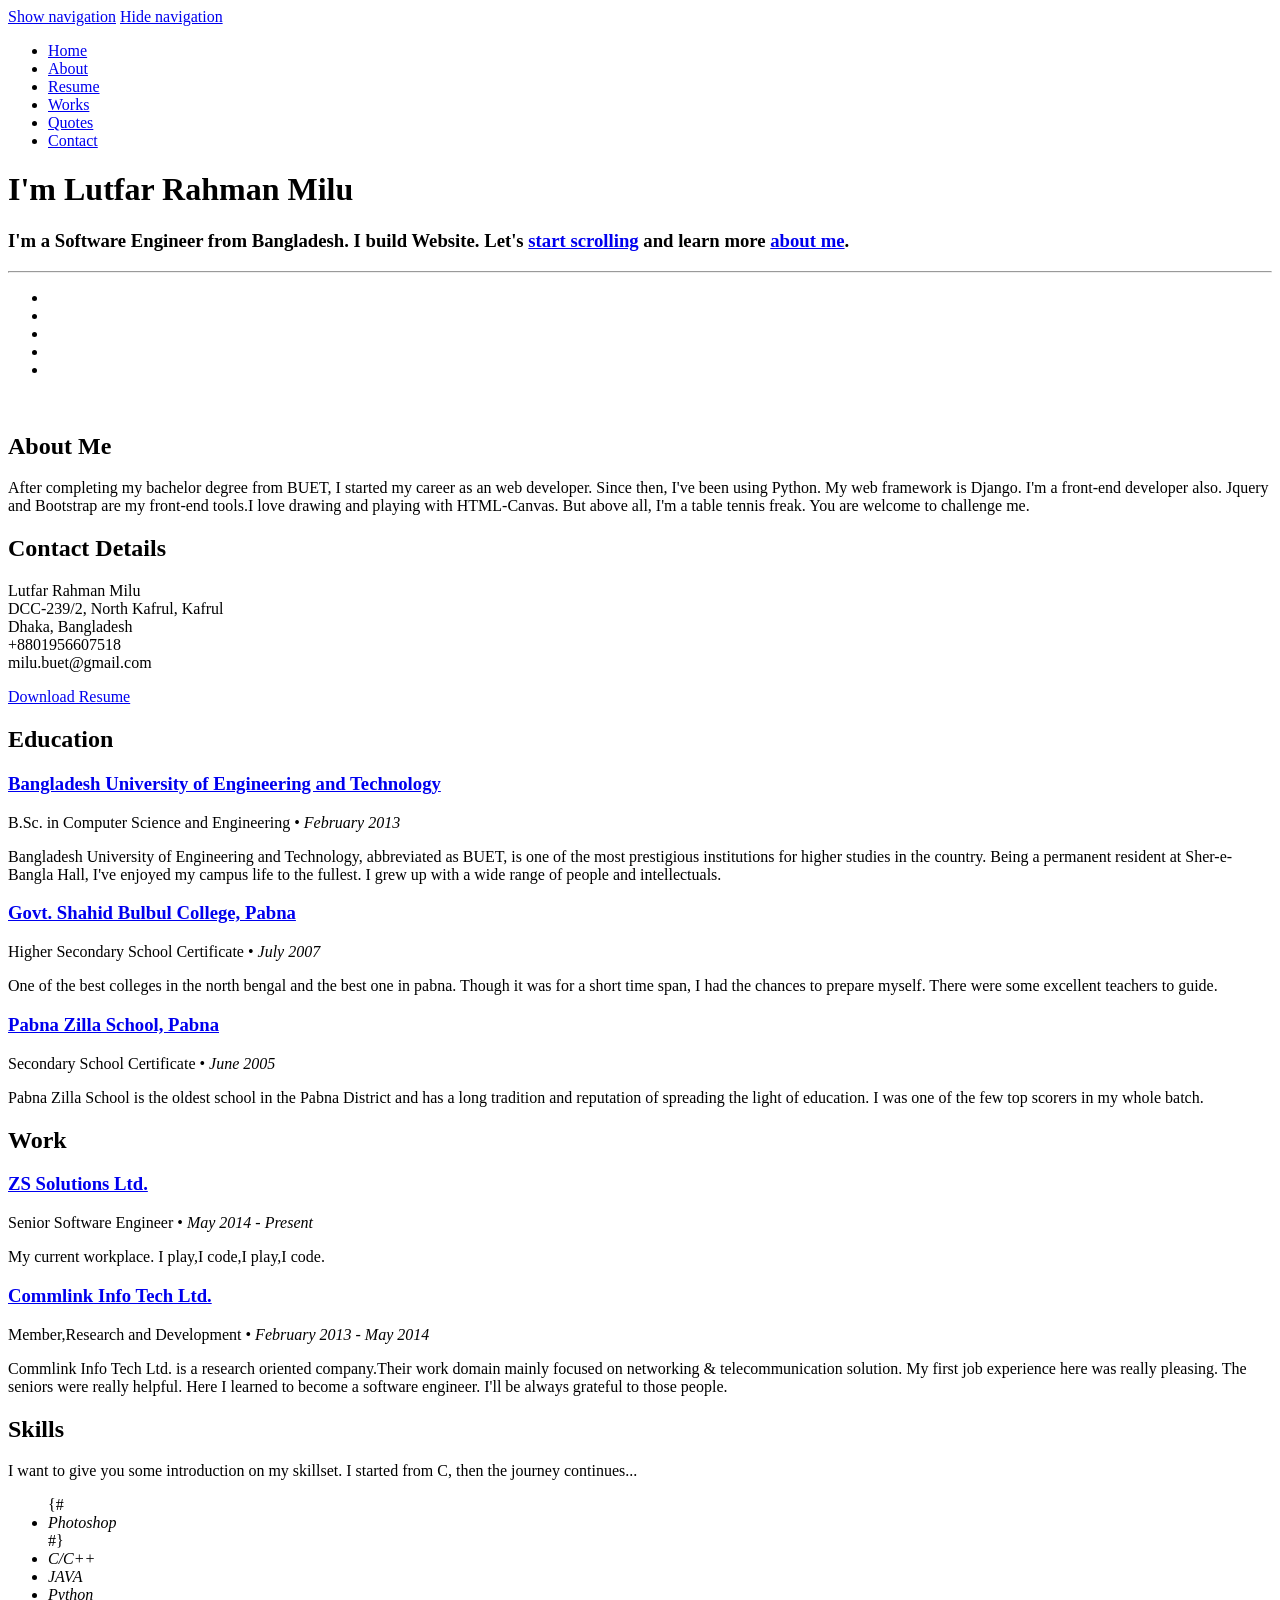
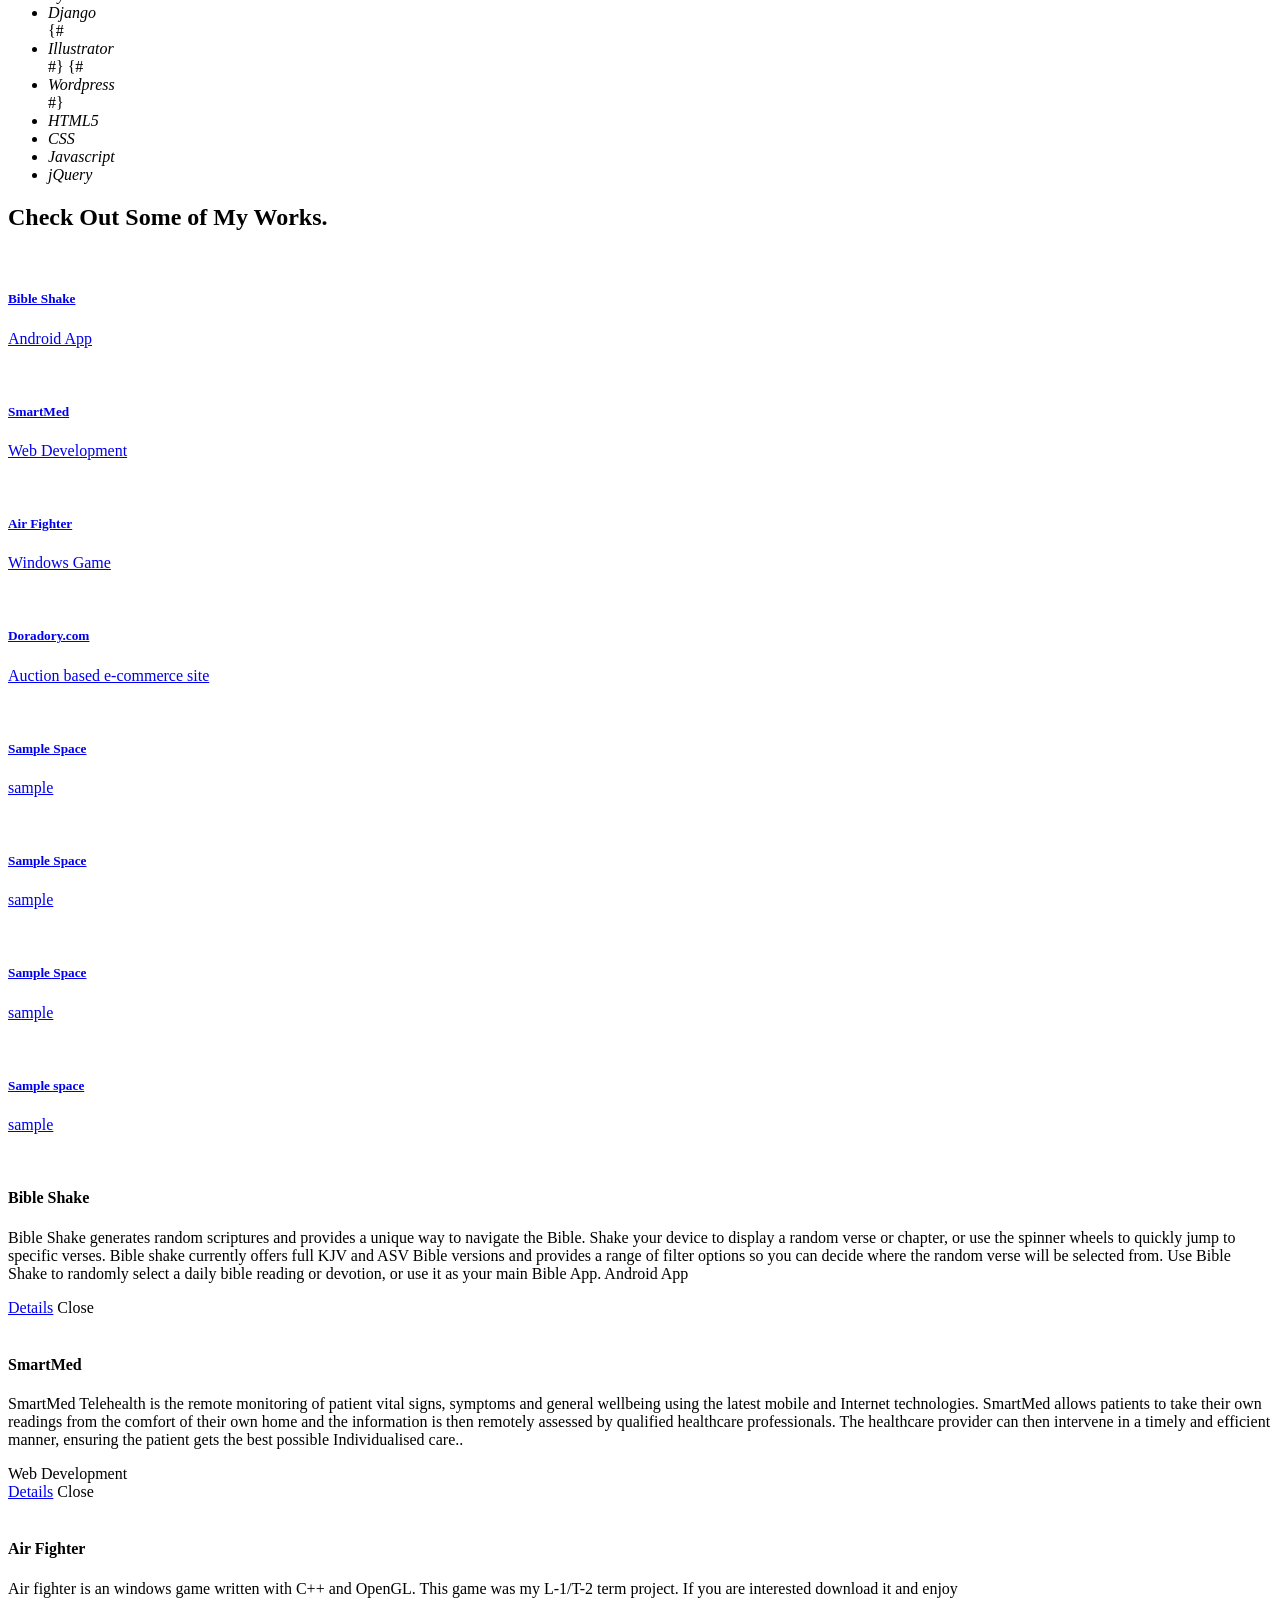
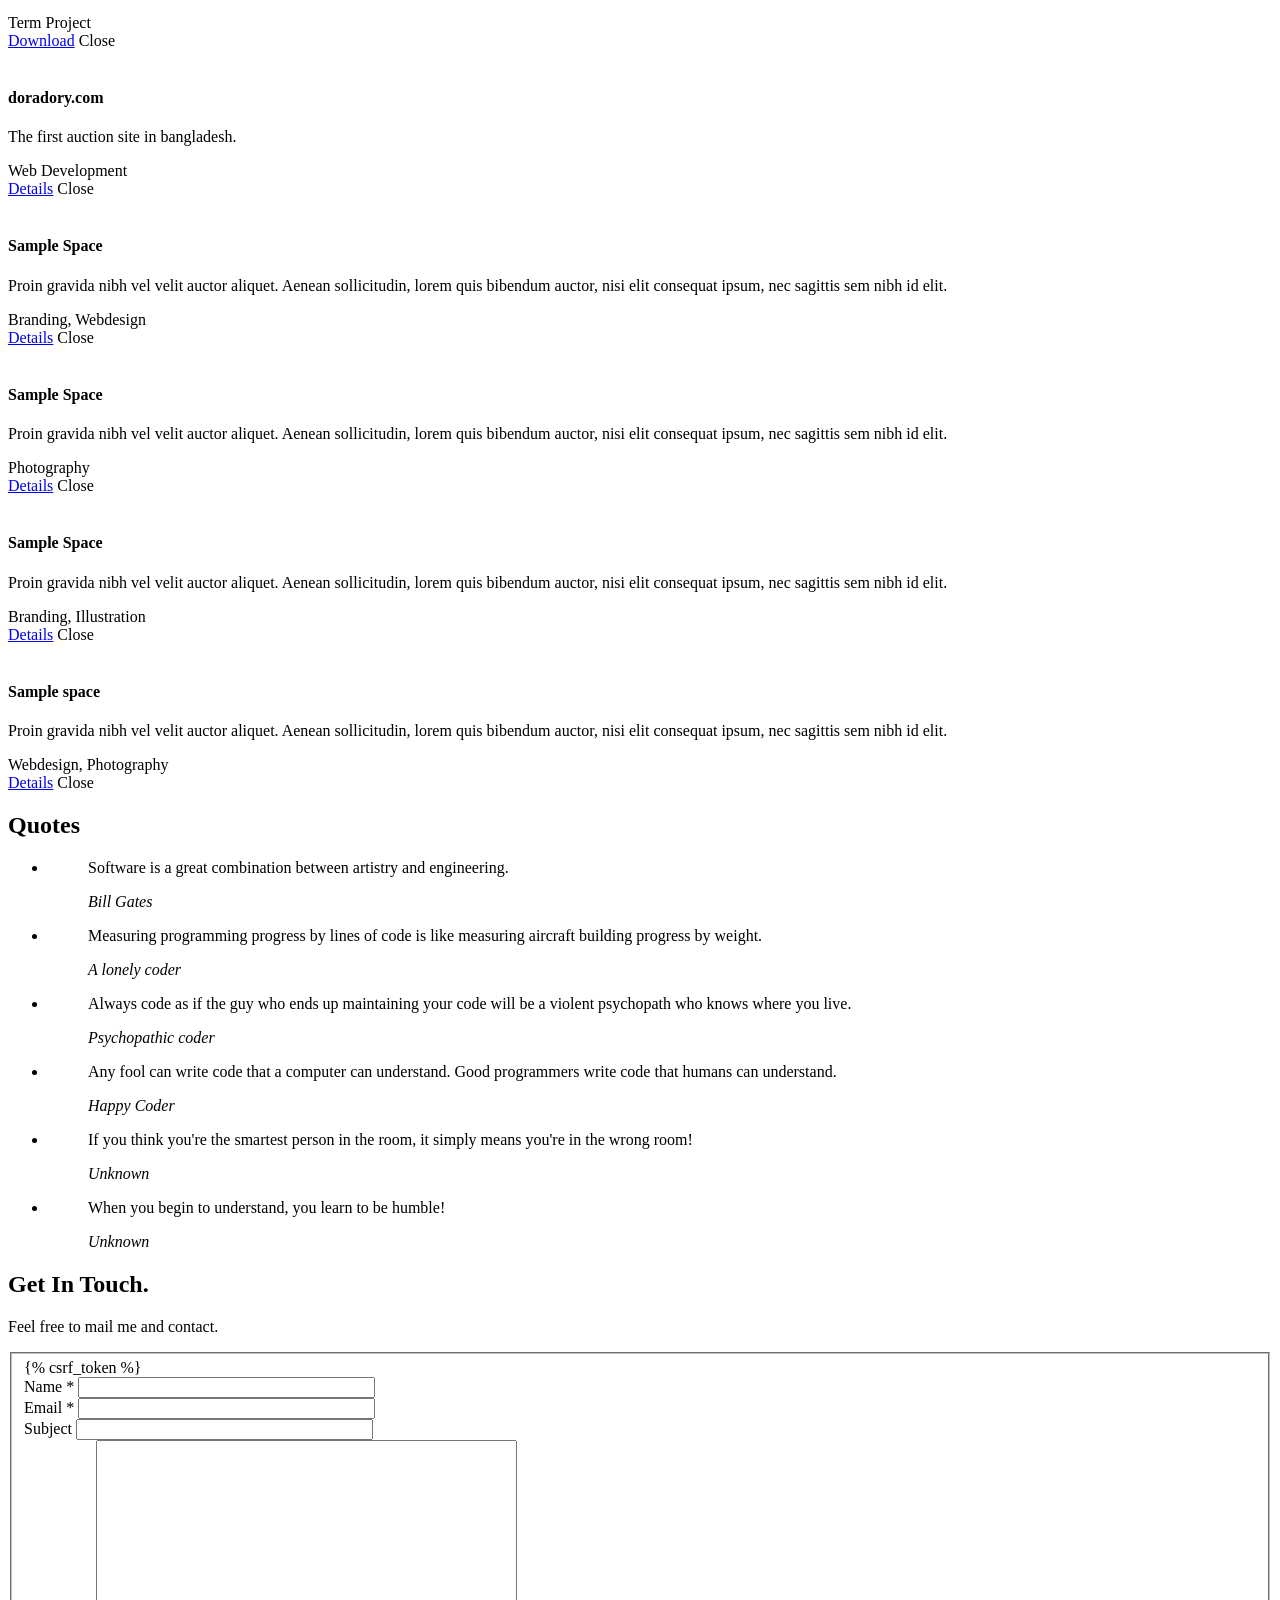
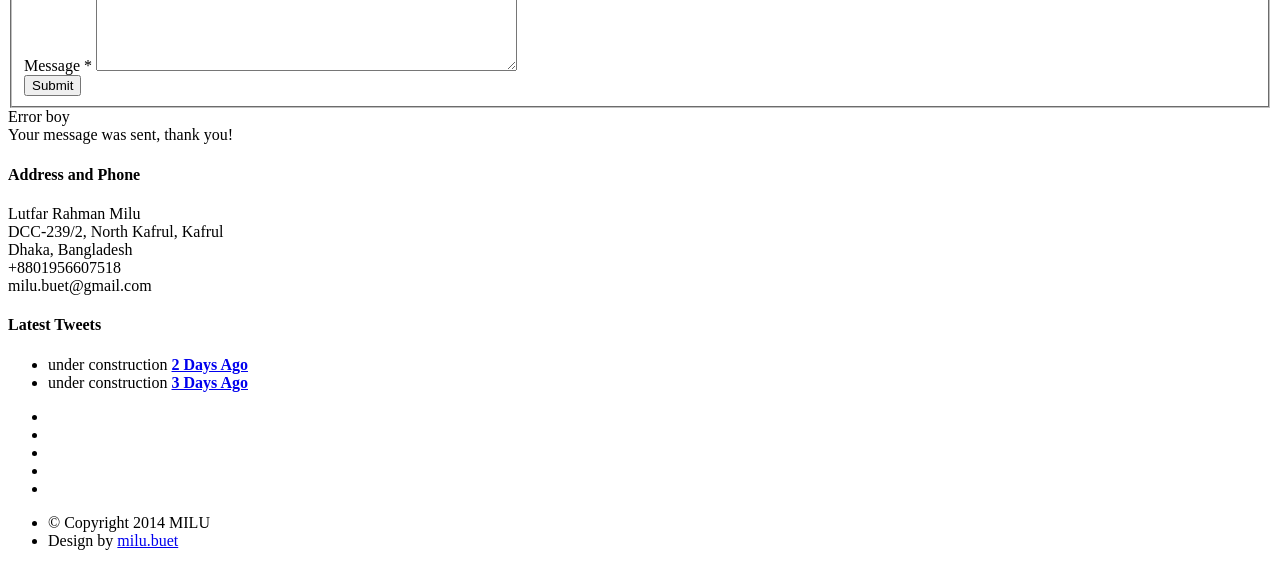
==== commit 332cc639: "resolved ..." ====
--- a/templates/OnePage/index.html
+++ b/templates/OnePage/index.html
@@ -94,7 +94,7 @@
 
             <h2>About Me</h2>
 
-            <p>After completingg my bachelor degree from BUET, I started my career as an web developer. Since then, I've been using Python.
+            <p>After completing my bachelor degree from BUET, I started my career as an web developer. Since then, I've been using Python.
              My web framework is Django. I'm a front-end developer also. Jquery and Bootstrap are my front-end tools.I love drawing and playing with HTML-Canvas.
              But above all, I'm a table tennis freak. You are welcome to challenge me.
             </p>
@@ -109,7 +109,7 @@
 						   <span>DCC-239/2, North Kafrul, Kafrul<br>
 						          Dhaka, Bangladesh
                      </span><br>
-						   <span>+880-01956607518</span><br>
+						   <span>+8801956607518</span><br>
                      <span>milu.buet@gmail.com</span>
 					   </p>
 
@@ -181,7 +181,7 @@
                <div class="twelve columns">
 
                   <h3><a href="http://pabnazillaschool.com/">Pabna Zilla School, Pabna</a></h3>
-                  <p class="info">Secondary School Certificate <span>&bull;</span> <em class="date">Jun 2005</em></p>
+                  <p class="info">Secondary School Certificate <span>&bull;</span> <em class="date">June 2005</em></p>
 
                   <p>
                    Pabna Zilla School is the oldest school in the Pabna District and has a long tradition and reputation of spreading the light of education.
@@ -594,7 +594,7 @@
 
             <div class="two columns header-col">
 
-               <h1><span>Client Testimonials</span></h1>
+               <h1><span>Quotes</span></h1>
 
             </div>
 
@@ -757,14 +757,14 @@
                   <ul id="twitter">
                      <li>
                         <span>
-                        under constraction
+                        under construction
 
                         </span>
                         <b><a href="#">2 Days Ago</a></b>
                      </li>
                      <li>
                         <span>
-                         under constraction
+                         under construction
 
                         </span>
                         <b><a href="#">3 Days Ago</a></b>
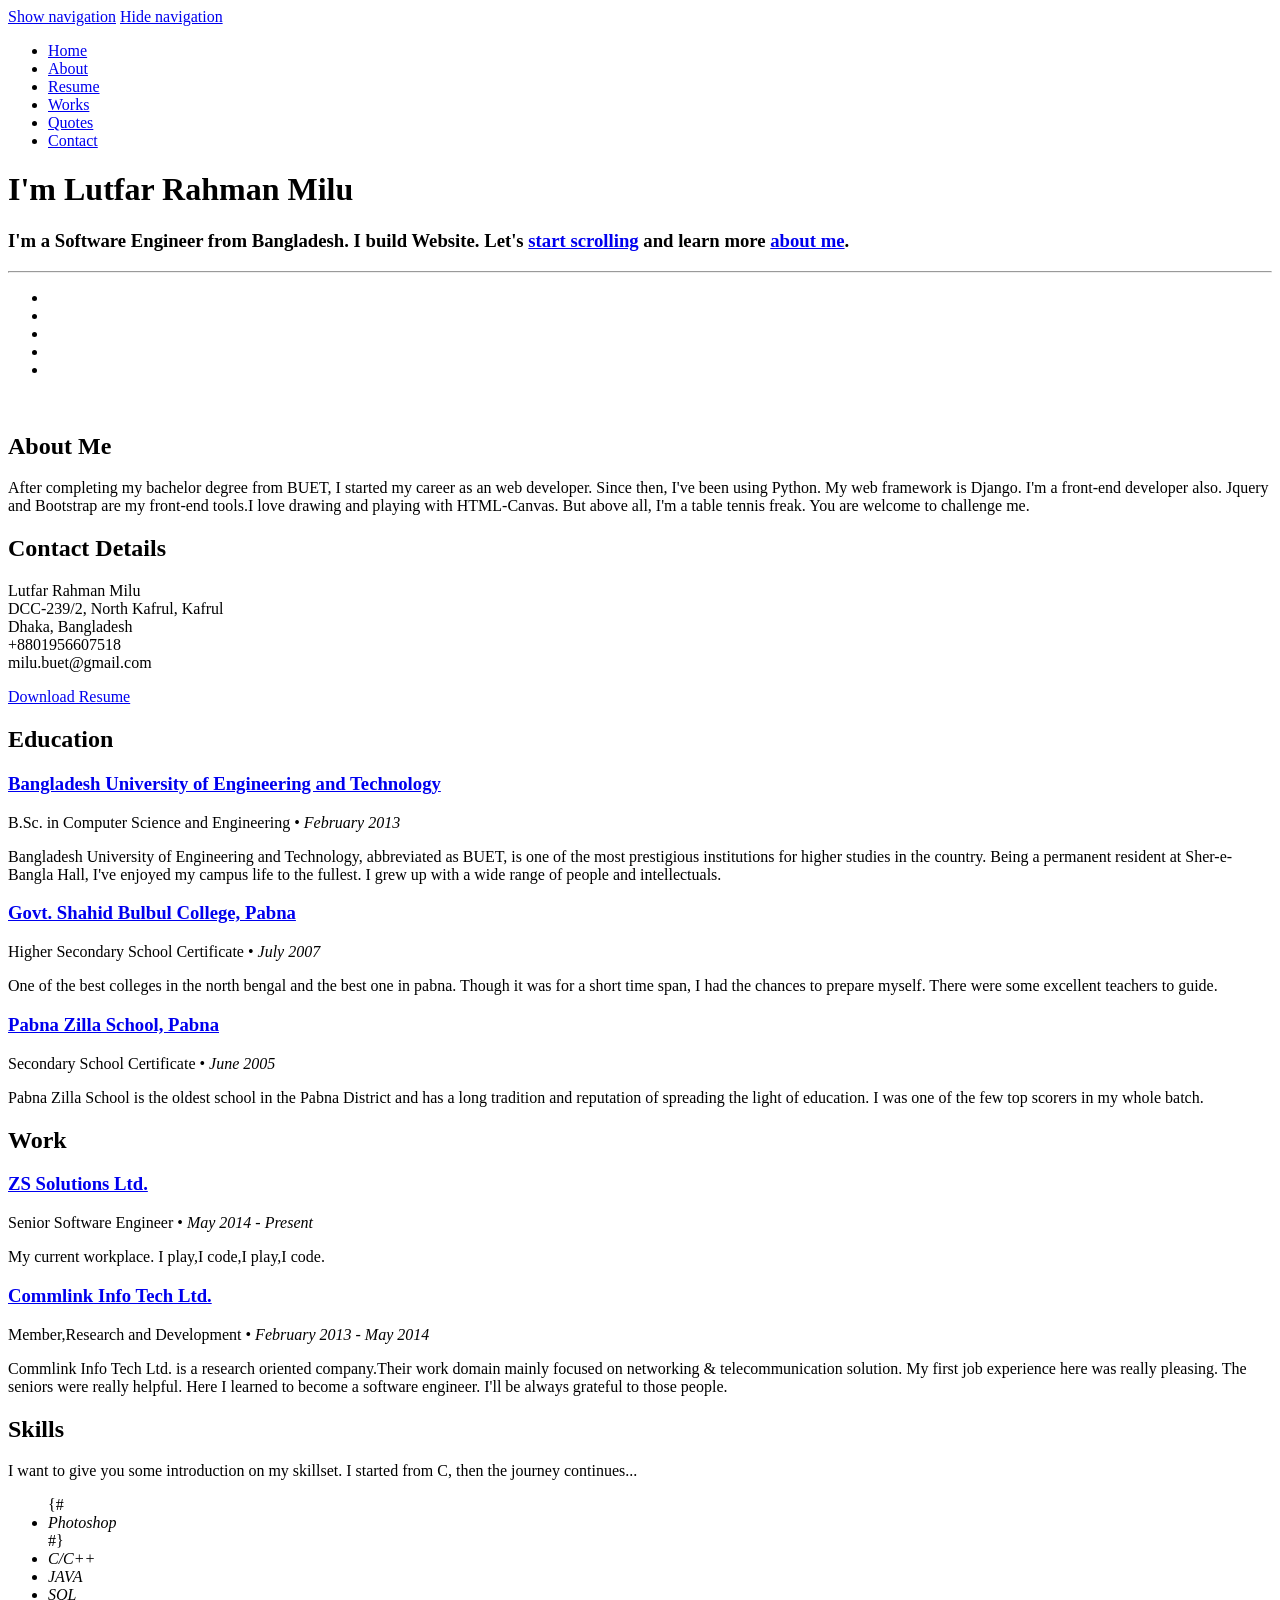
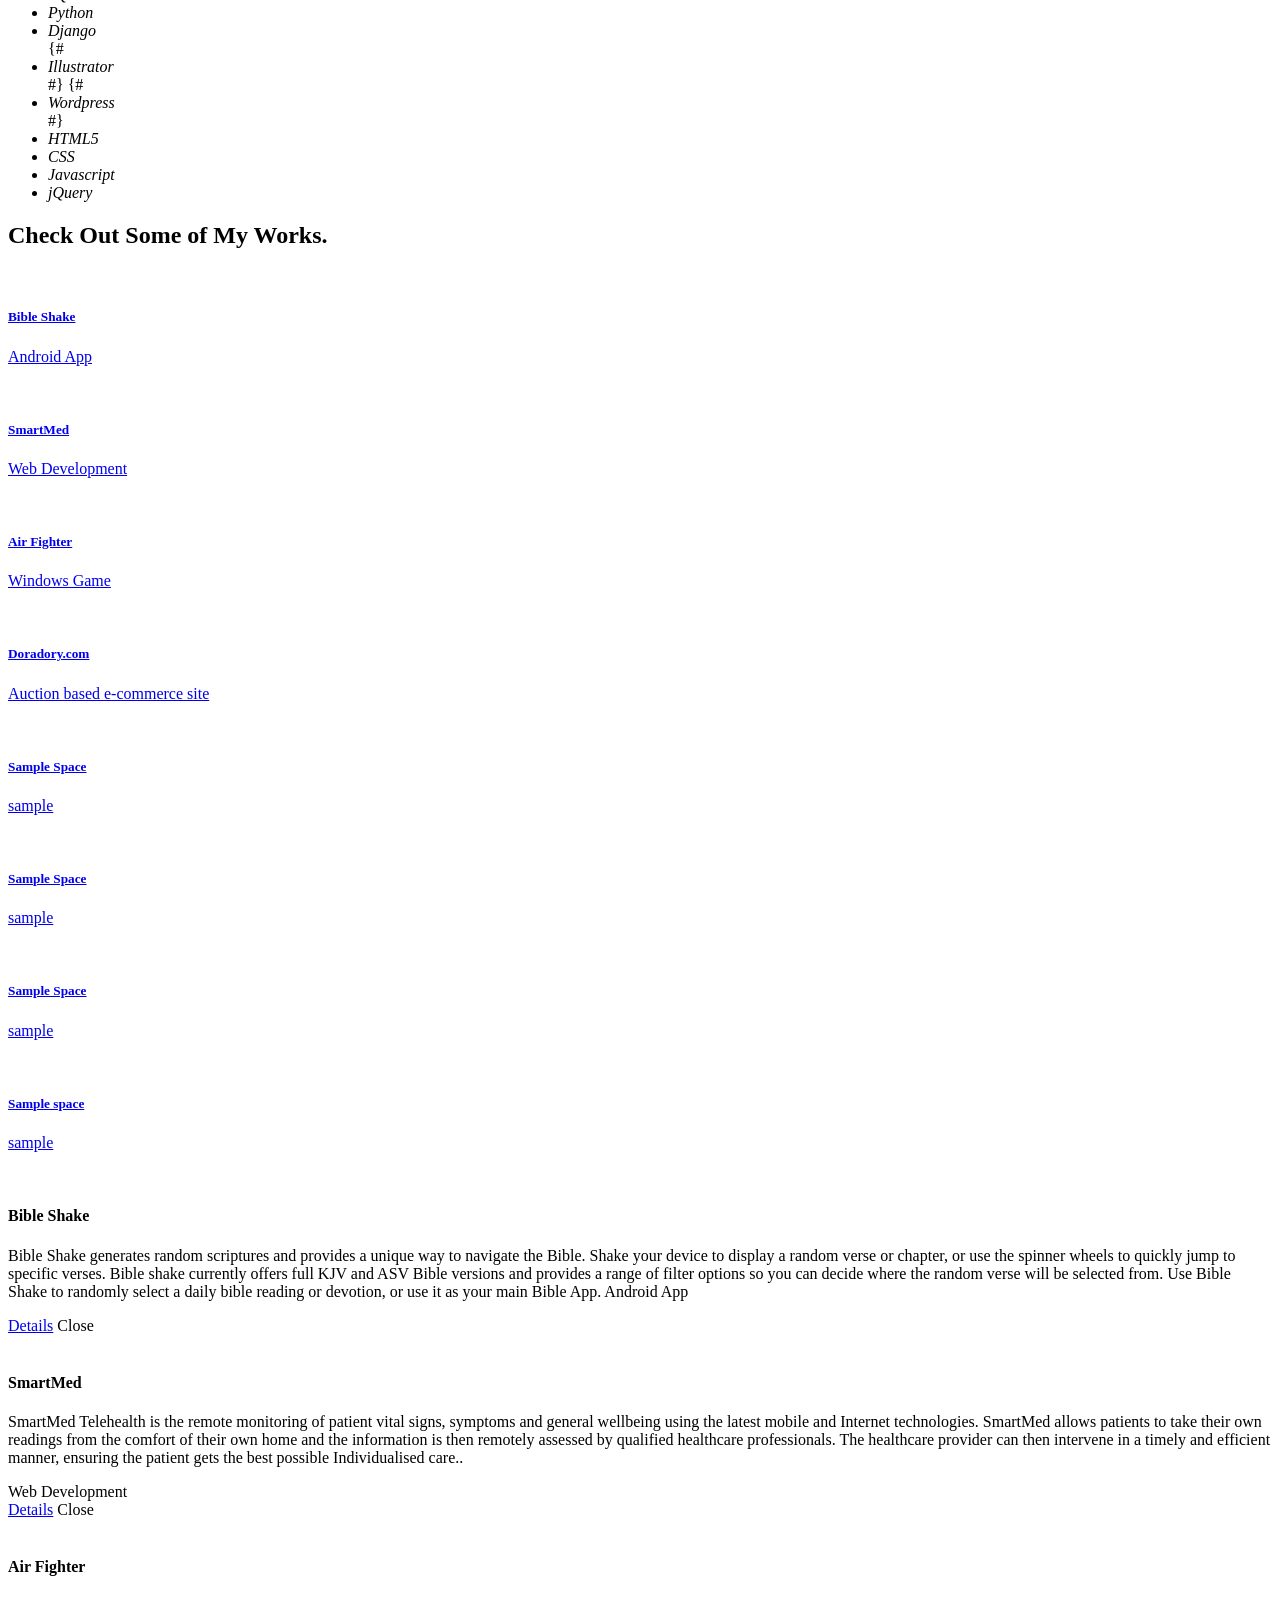
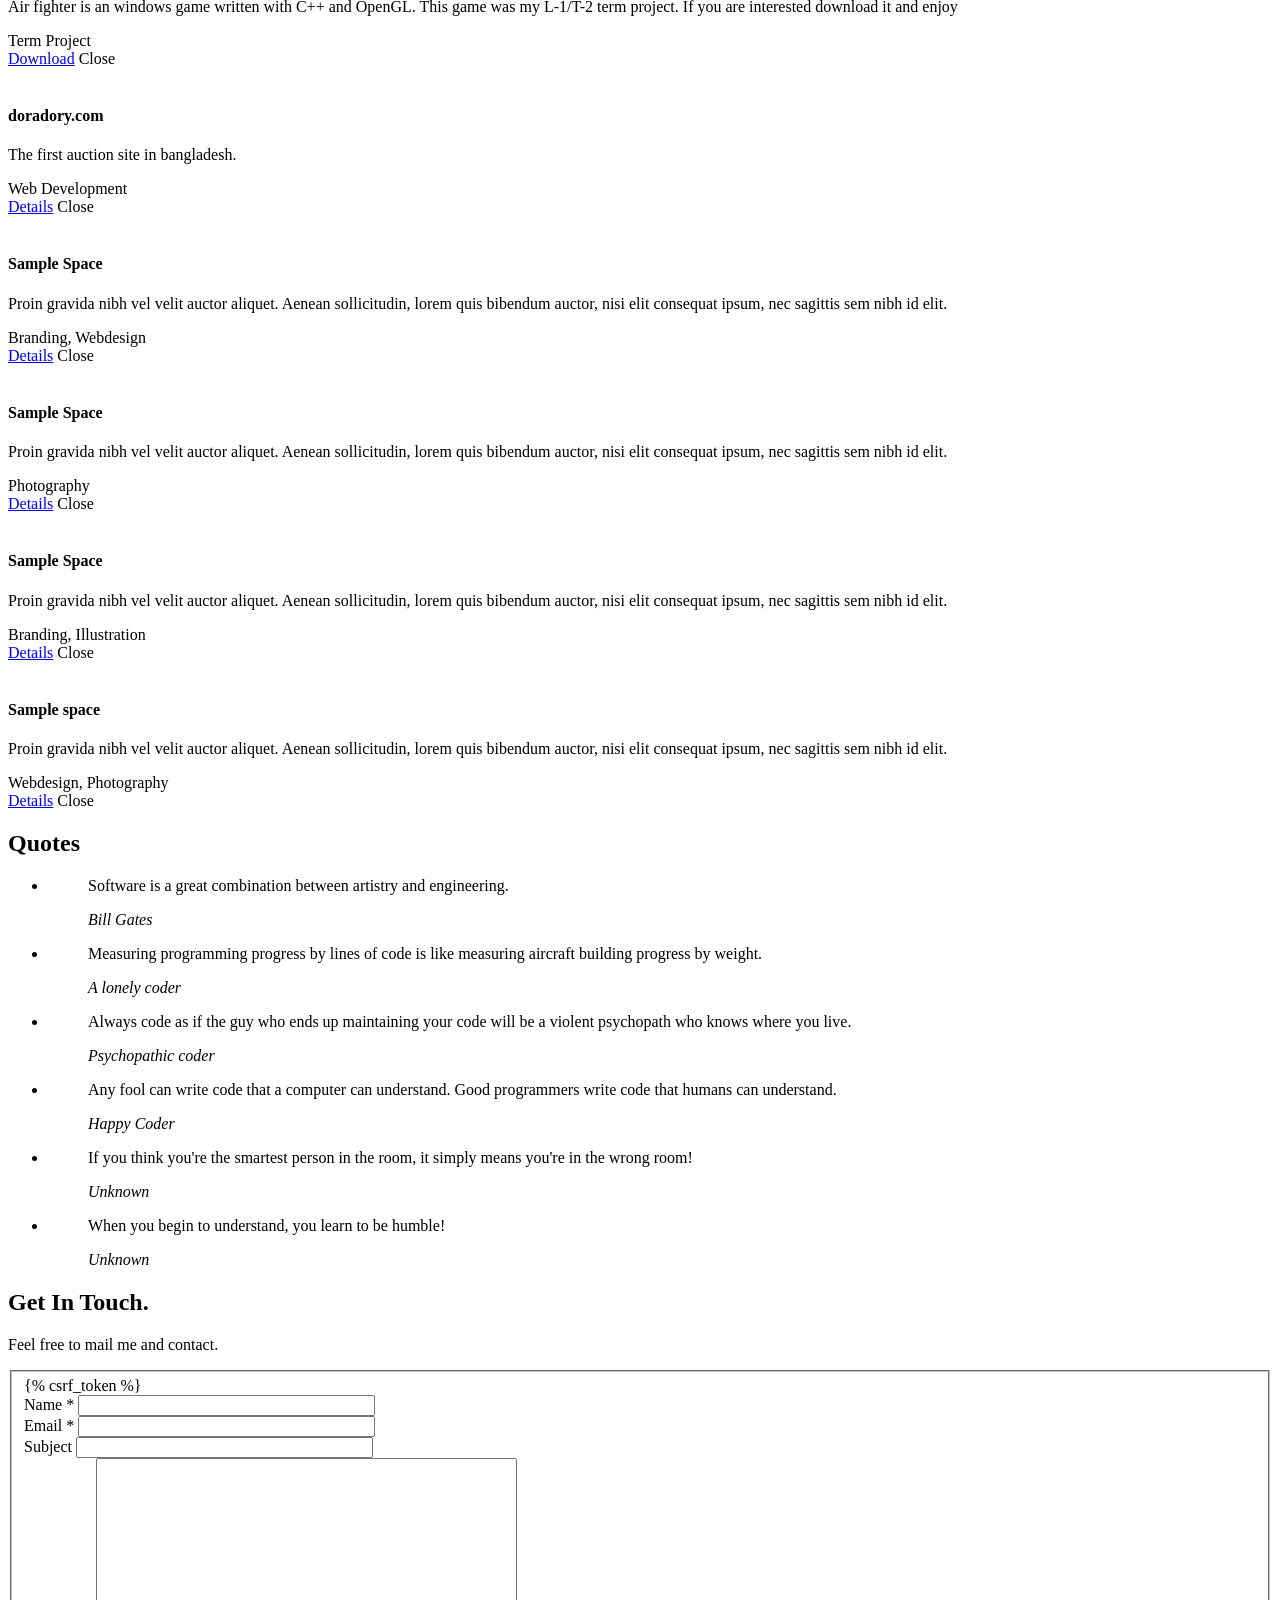
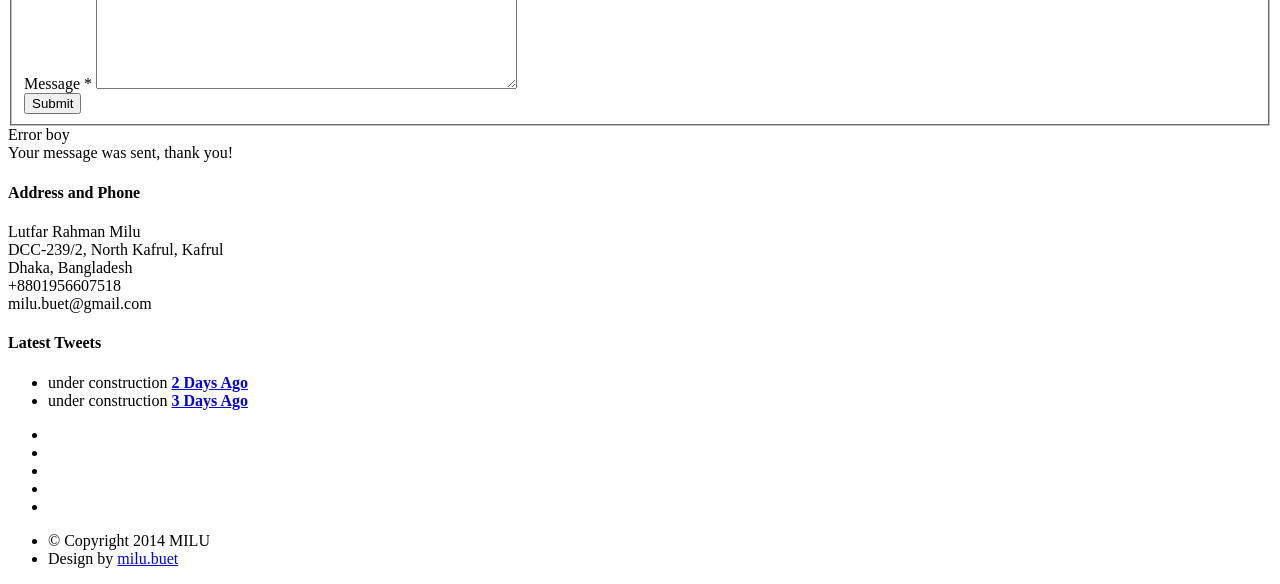
==== commit a849e585: "sql added" ====
--- a/templates/OnePage/index.html
+++ b/templates/OnePage/index.html
@@ -28,7 +28,7 @@
 
    <!-- Favicons
 	================================================== -->
-	<link rel="shortcut icon" href="static/OnePage/favicon.png" >
+	<link rel="shortcut icon" href="static/OnePage/others/favicon.ico" >
 
 </head>
 
@@ -263,6 +263,7 @@
 {#					   <li><span class="bar-expand photoshop"></span><em>Photoshop</em></li>#}
                        <li><span class="bar-expand cp"></span><em>C/C++</em></li>
                        <li><span class="bar-expand java"></span><em>JAVA</em></li>
+                       <li><span class="bar-expand sql"></span><em>SQL</em></li>
                        <li><span class="bar-expand python"></span><em>Python</em></li>
                         <li><span class="bar-expand django"></span><em>Django</em></li>
 {#                  <li><span class="bar-expand illustrator"></span><em>Illustrator</em></li>#}
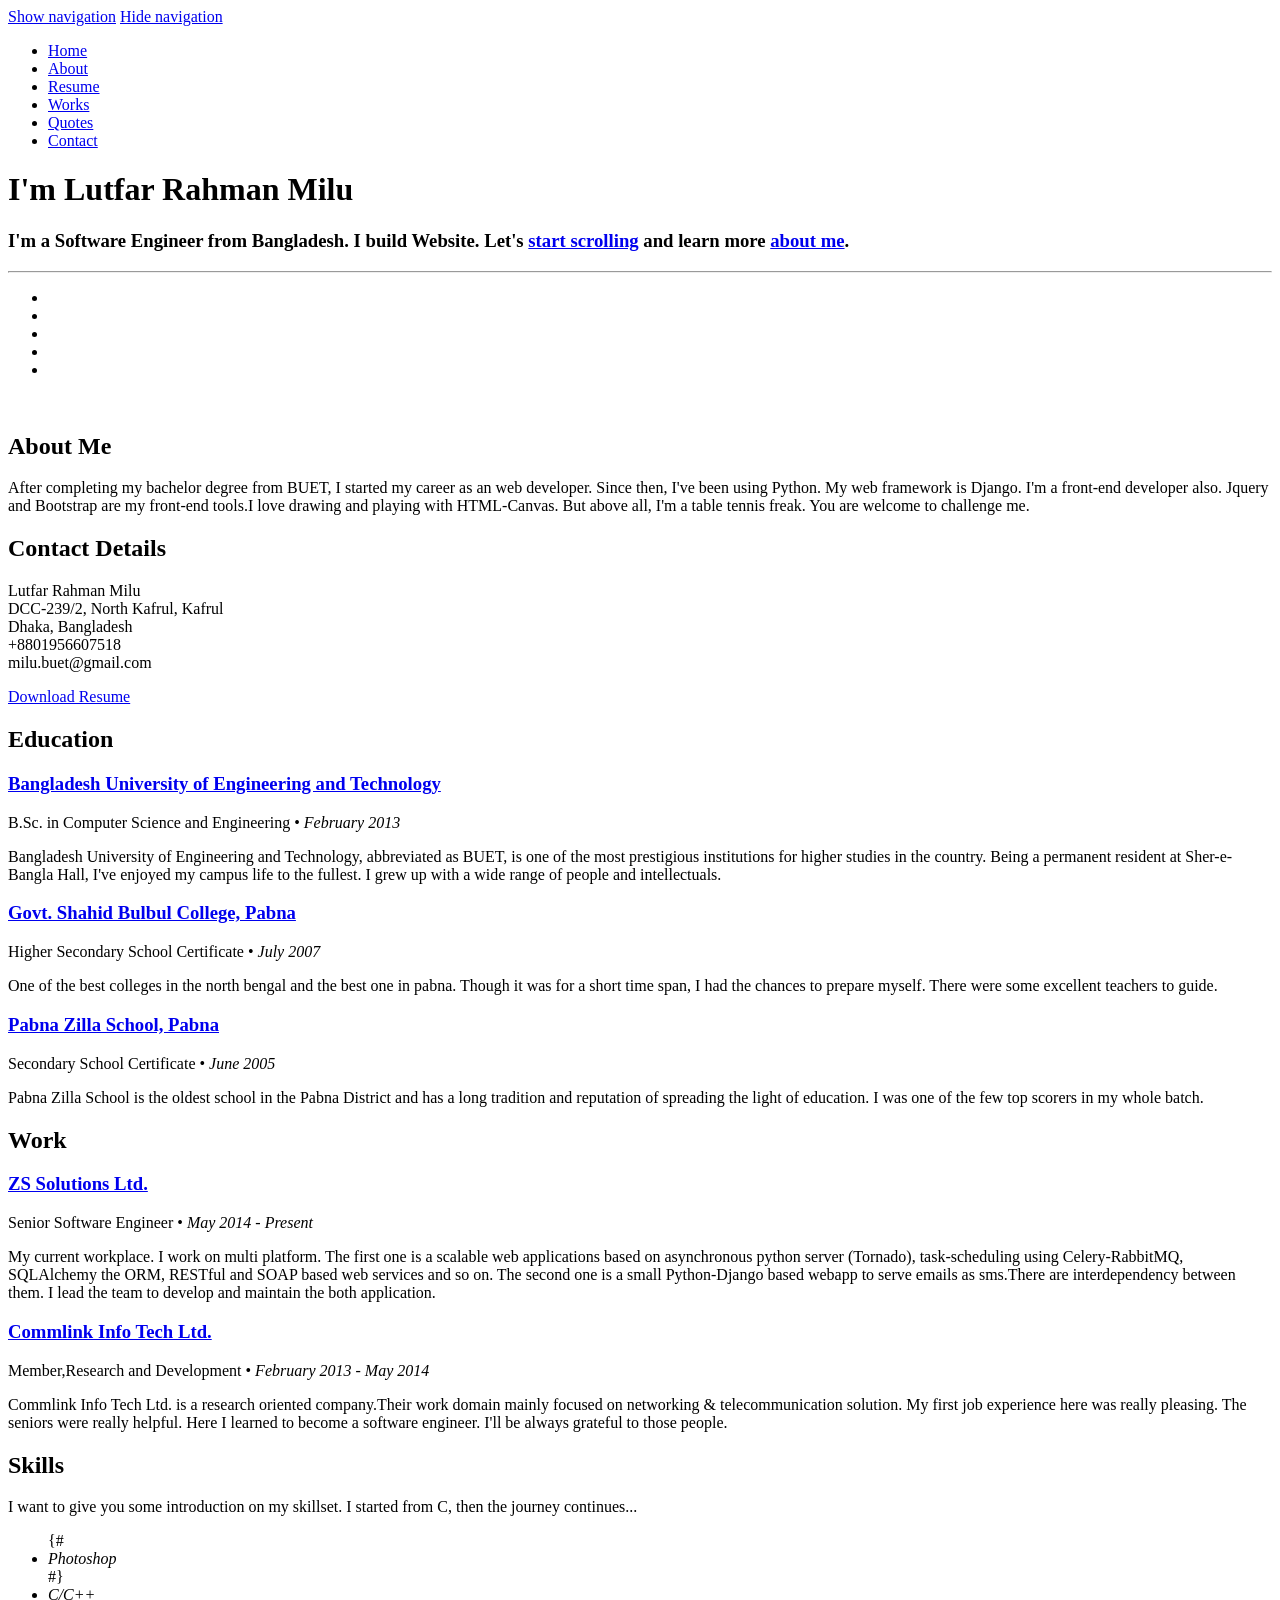
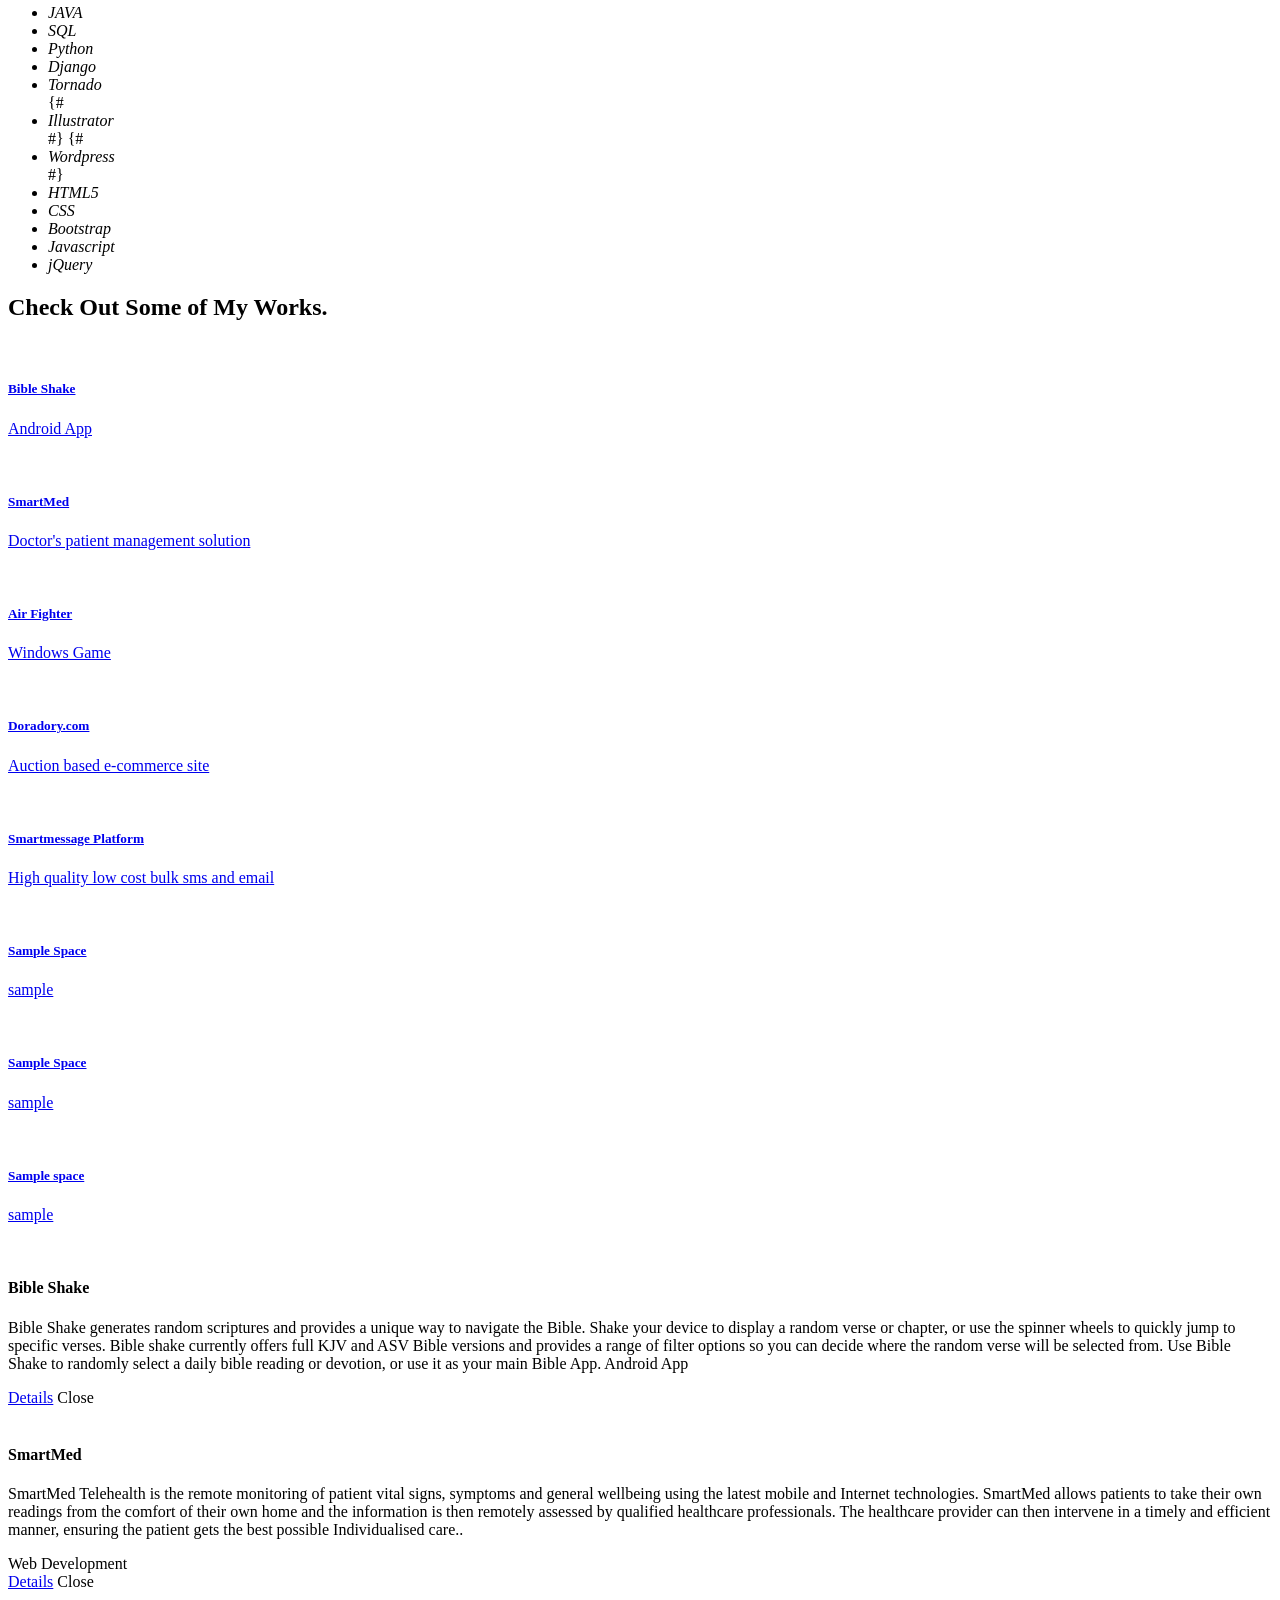
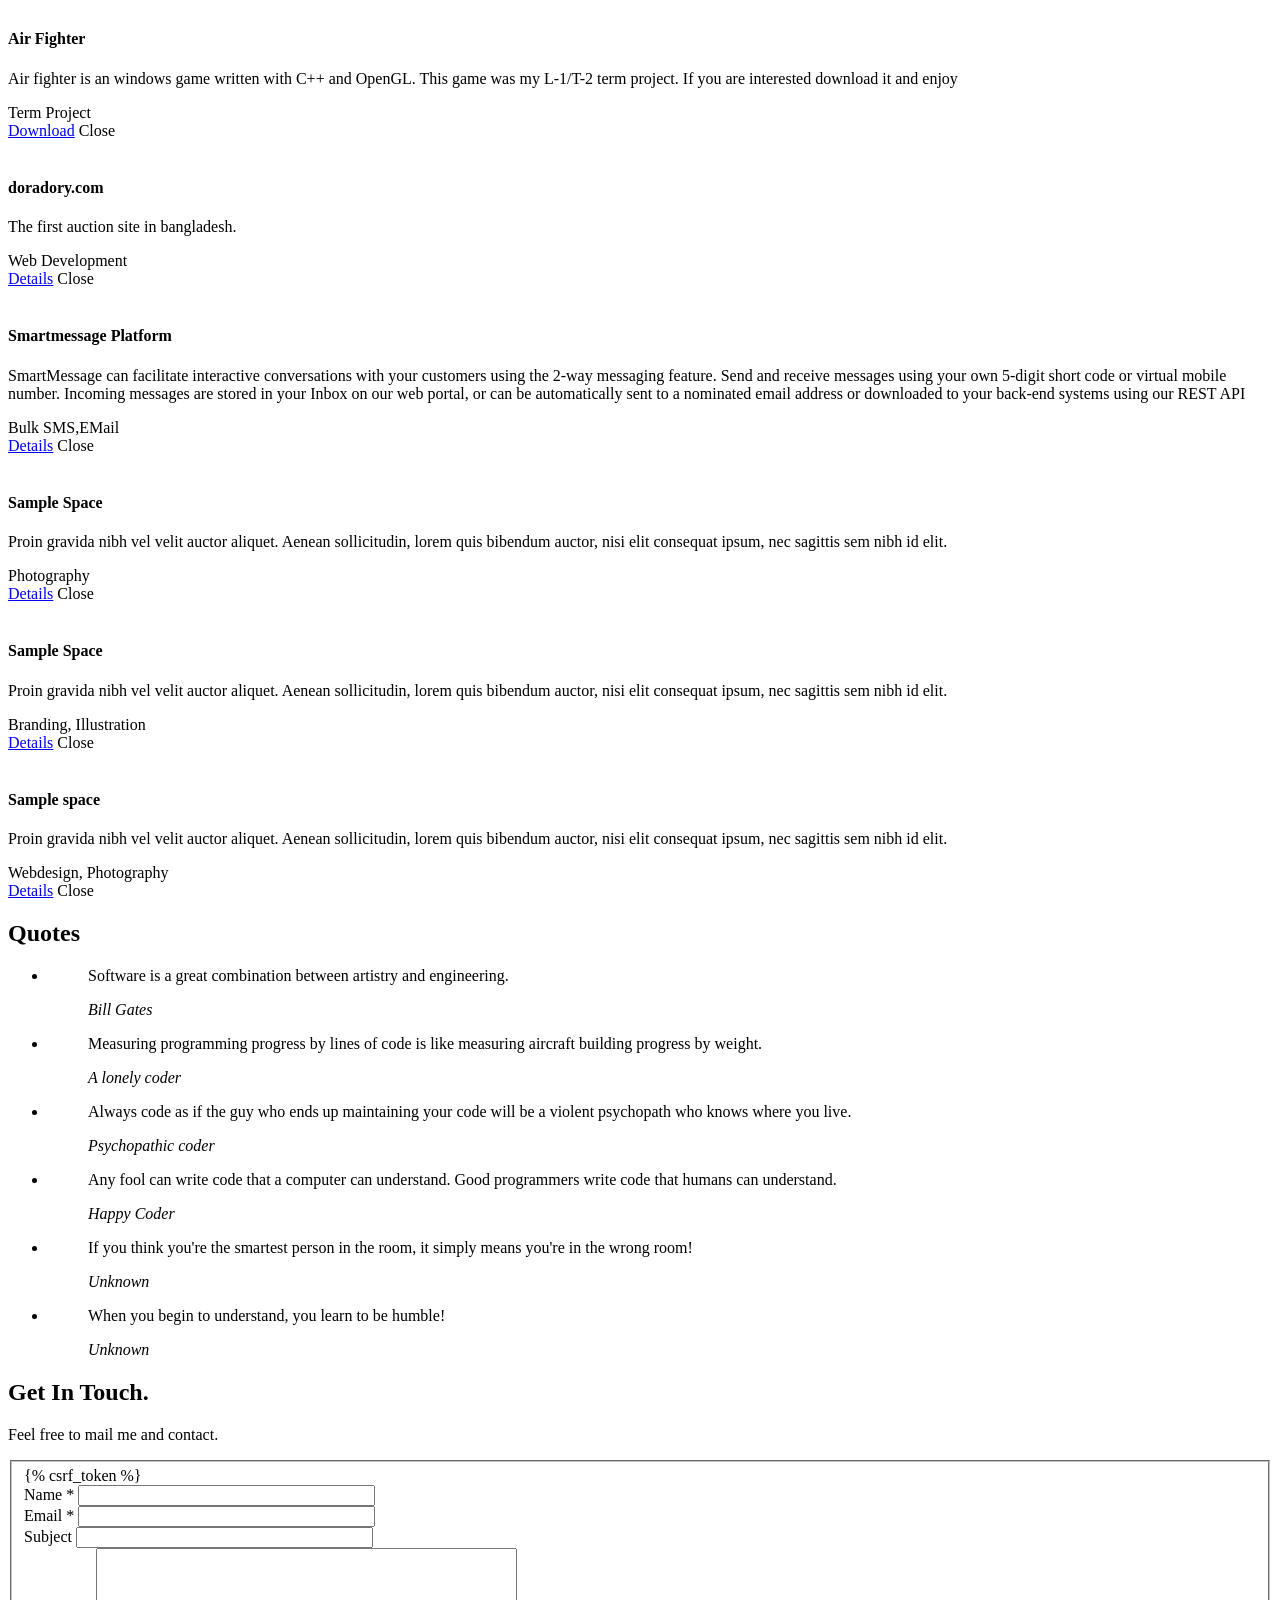
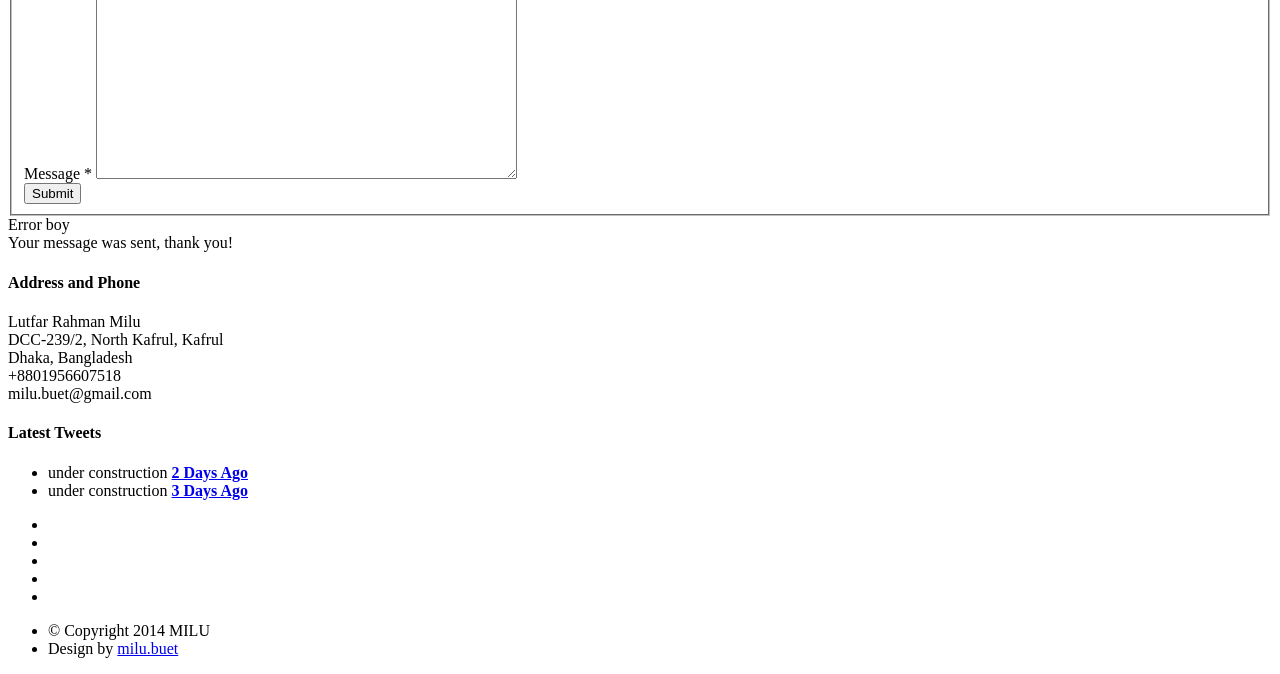
==== commit 46e59e63: "update ..." ====
--- a/templates/OnePage/index.html
+++ b/templates/OnePage/index.html
@@ -215,7 +215,10 @@
                   <p class="info">Senior Software Engineer <span>&bull;</span> <em class="date">May 2014 - Present</em></p>
 
                   <p>
-                  My current workplace. I play,I code,I play,I code.
+                  My current workplace. I work on multi platform. The first one  is a scalable web applications based on asynchronous python server (Tornado),
+                  task-scheduling using Celery-RabbitMQ, SQLAlchemy the ORM, RESTful and SOAP based web services and so on.
+                  The second one is a small Python-Django based webapp to serve emails as sms.There are interdependency between them.
+                  I lead the team to develop and maintain the both application.
                   </p>
 
                </div>
@@ -265,11 +268,13 @@
                        <li><span class="bar-expand java"></span><em>JAVA</em></li>
                        <li><span class="bar-expand sql"></span><em>SQL</em></li>
                        <li><span class="bar-expand python"></span><em>Python</em></li>
-                        <li><span class="bar-expand django"></span><em>Django</em></li>
+                       <li><span class="bar-expand django"></span><em>Django</em></li>
+                       <li><span class="bar-expand tornado"></span><em>Tornado</em></li>
 {#                  <li><span class="bar-expand illustrator"></span><em>Illustrator</em></li>#}
 {#						<li><span class="bar-expand wordpress"></span><em>Wordpress</em></li>#}
                         <li><span class="bar-expand html5"></span><em>HTML5</em></li>
 						<li><span class="bar-expand css"></span><em>CSS</em></li>
+                        <li><span class="bar-expand bootstrap"></span><em>Bootstrap</em></li>
 
                        <li><span class="bar-expand javascript"></span><em>Javascript</em></li>
                         <li><span class="bar-expand jquery"></span><em>jQuery</em></li>
@@ -322,7 +327,7 @@
                         <div class="overlay">
                            <div class="portfolio-item-meta">
           					      <h5>SmartMed</h5>
-                              <p>Web Development</p>
+                              <p>Doctor's patient management solution</p>
           					   </div>
                         </div>
                         <div class="link-icon"><i class="icon-plus"></i></div>
@@ -369,11 +374,11 @@
                   <div class="item-wrap">
 
                      <a href="#modal-05" title="">
-                        <img alt="" src="static/OnePage/images/portfolio/farmerboy.jpg">
+                        <img alt="" src="static/OnePage/images/portfolio/smartmessage.png">
                         <div class="overlay">
                            <div class="portfolio-item-meta">
-          					      <h5>Sample Space</h5>
-                              <p>sample</p>
+          					      <h5>Smartmessage Platform</h5>
+                              <p>High quality low cost bulk sms and email</p>
           					   </div>
                         </div>
                         <div class="link-icon"><i class="icon-plus"></i></div>
@@ -513,16 +518,21 @@
 
          <div id="modal-05" class="popup-modal mfp-hide">
 
-		      <img class="scale-with-grid" src="static/OnePage/images/portfolio/modals/m-farmerboy.jpg" alt="" />
+		      <img class="scale-with-grid" src="static/OnePage/images/portfolio/smartmessage.png" alt="" />
 
 		      <div class="description-box">
-			      <h4>Sample Space</h4>
-			      <p>Proin gravida nibh vel velit auctor aliquet. Aenean sollicitudin, lorem quis bibendum auctor, nisi elit consequat ipsum, nec sagittis sem nibh id elit.</p>
-               <span class="categories"><i class="fa fa-tag"></i>Branding, Webdesign</span>
+			      <h4>Smartmessage Platform</h4>
+			      <p>
+                      SmartMessage can facilitate interactive conversations with your customers using the 2-way messaging feature.
+                      Send and receive messages using your own 5-digit short code or virtual mobile number.
+                      Incoming messages are stored in your Inbox on our web portal,
+                      or can be automatically sent to a nominated email address or downloaded to your back-end systems using our REST API
+			      </p>
+               <span class="categories"><i class="fa fa-tag"></i>Bulk SMS,EMail</span>
 		      </div>
 
             <div class="link-box">
-               <a href="http://www.behance.net">Details</a>
+               <a href="http://smartmessage.me/">Details</a>
 		         <a class="popup-modal-dismiss">Close</a>
             </div>
 
@@ -812,8 +822,8 @@
 
    <!-- Java Script
    ================================================== -->
-   <script src="http://ajax.googleapis.com/ajax/libs/jquery/1.10.2/jquery.min.js"></script>
-   <script>window.jQuery || document.write('<script src="js/jquery-1.10.2.min.js"><\/script>')</script>
+   <script src="https://ajax.googleapis.com/ajax/libs/jquery/1.10.2/jquery.min.js"></script>
+   <script>window.jQuery || document.write('<script src="static/OnePage/js/jquery-1.10.2.min.js"><\/script>')</script>
    <script type="text/javascript" src="static/OnePage/js/jquery-migrate-1.2.1.min.js"></script>
 
    <script src="static/OnePage/js/jquery.flexslider.js"></script>
